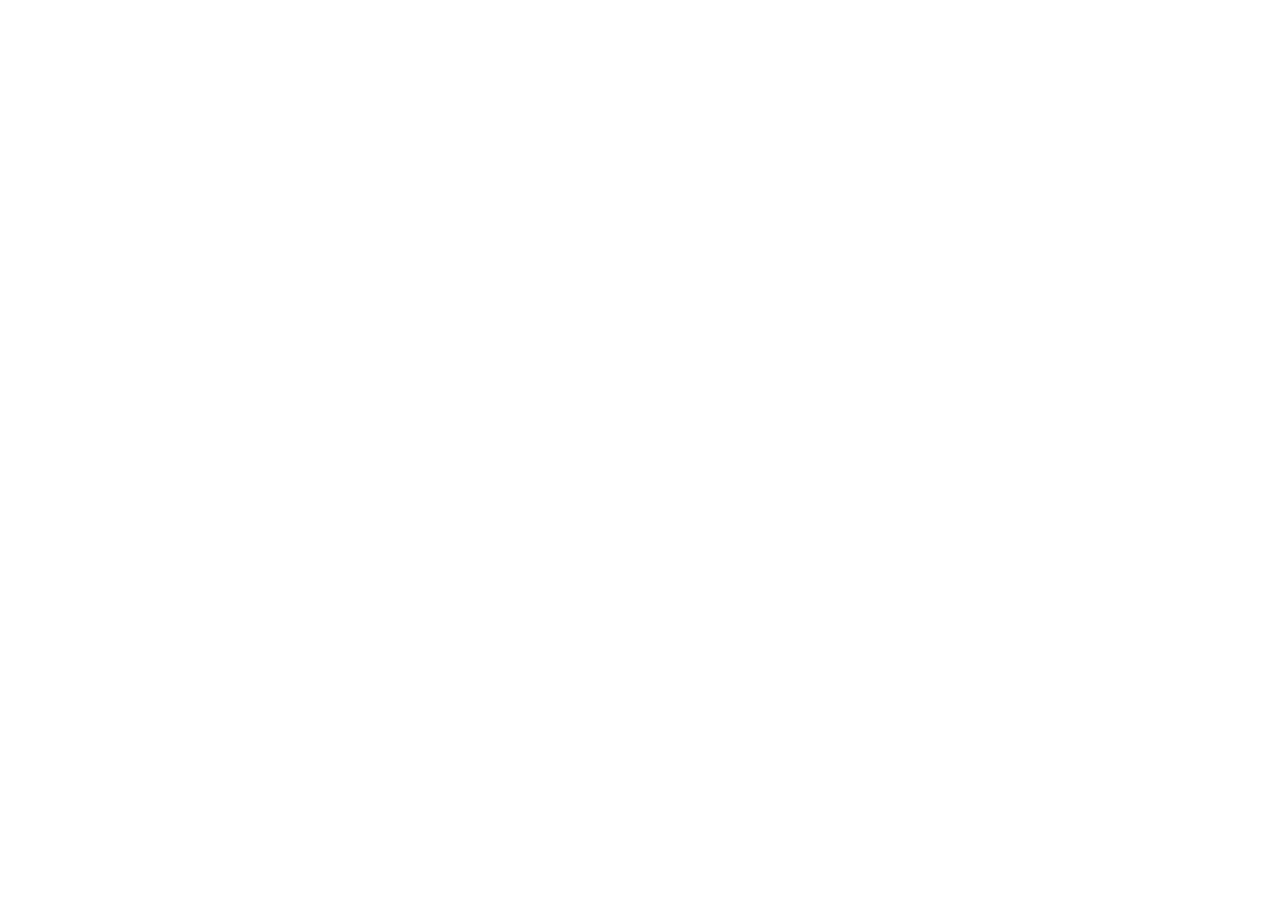
==== index.html @ 22f2b2df "Publish IFC 3D tools" ====
<!doctype html>
<html lang="lt">
  <head>
    <meta charset="UTF-8" />
    <meta name="viewport" content="width=device-width, initial-scale=1.0, viewport-fit=cover" />
    <link rel="icon" type="image/svg+xml" href="./favicon.svg" />
    <link rel="manifest" href="/dimetris-beta-demo/manifest.webmanifest" />
    <link rel="apple-touch-icon" href="/dimetris-beta-demo/icons/icon-192.png" />
    <meta name="theme-color" content="#0284c7" />
    <meta name="mobile-web-app-capable" content="yes" />
    <link rel="preconnect" href="https://fonts.googleapis.com" />
    <link rel="preconnect" href="https://fonts.gstatic.com" crossorigin />
    <link
      href="https://fonts.googleapis.com/css2?family=Inter:wght@400;500;600;700;800&family=JetBrains+Mono:wght@400;500;600;700&display=swap"
      rel="stylesheet"
    />
    <meta name="apple-mobile-web-app-capable" content="yes" />
    <meta name="apple-mobile-web-app-title" content="QTO" />
    <title>Statybos kiekių surinkimas QTO</title>
    <script type="module" crossorigin src="/dimetris-beta-demo/assets/index-DrEy5PVm.js"></script>
    <link rel="modulepreload" crossorigin href="/dimetris-beta-demo/assets/xlsx-BojT3SgY.js">
    <link rel="stylesheet" crossorigin href="/dimetris-beta-demo/assets/index-BeAqGhPL.css">
  </head>
  <body>
    <div id="root"></div>
  </body>
</html>
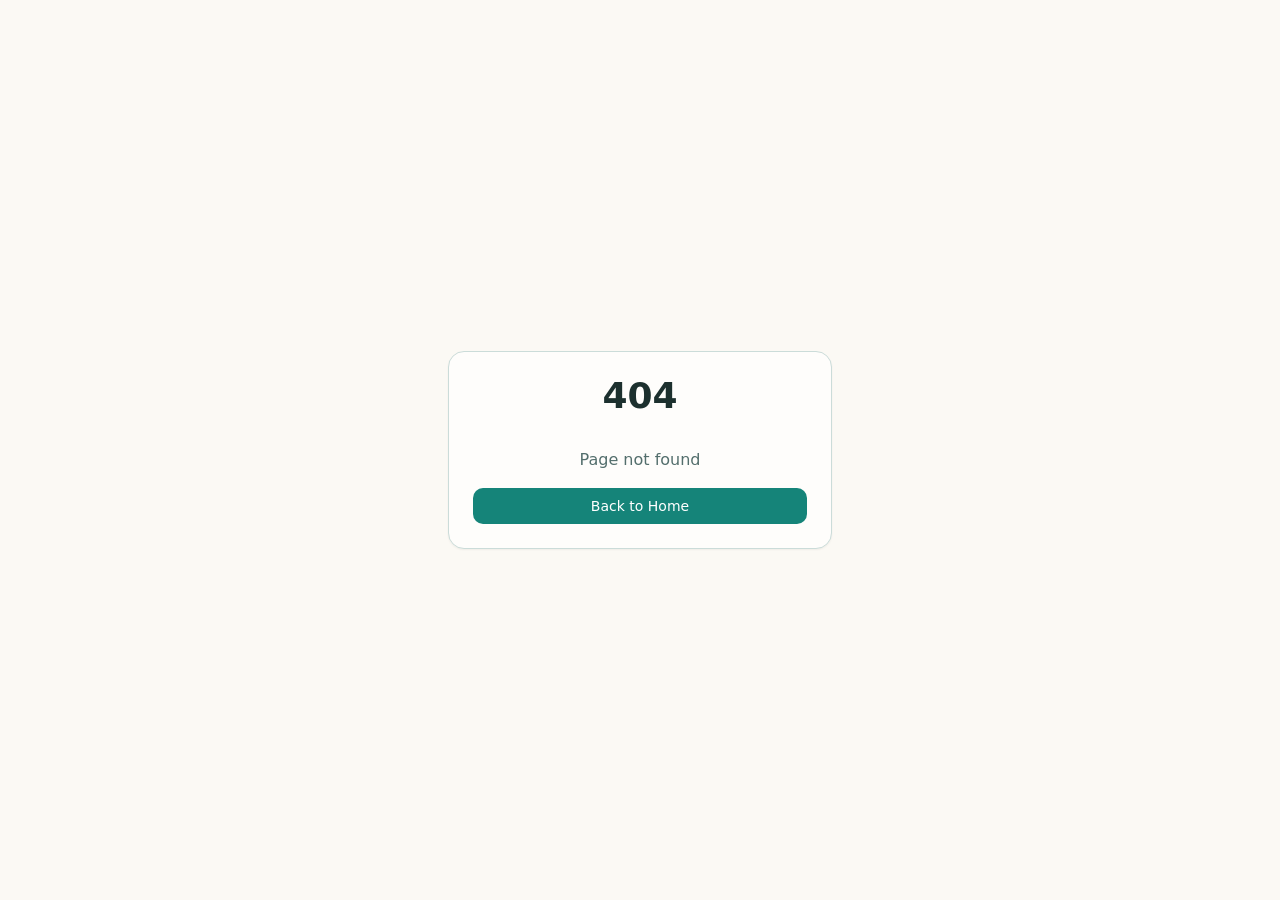
==== commit cf67d6c0: "Deploy IFC quantity classification fix" ====
--- a/index.html
+++ b/index.html
@@ -4,8 +4,8 @@
     <meta charset="UTF-8" />
     <meta name="viewport" content="width=device-width, initial-scale=1.0, viewport-fit=cover" />
     <link rel="icon" type="image/svg+xml" href="./favicon.svg" />
-    <link rel="manifest" href="/dimetris-beta-demo/manifest.webmanifest" />
-    <link rel="apple-touch-icon" href="/dimetris-beta-demo/icons/icon-192.png" />
+    <link rel="manifest" href="/manifest.webmanifest" />
+    <link rel="apple-touch-icon" href="/icons/icon-192.png" />
     <meta name="theme-color" content="#0284c7" />
     <meta name="mobile-web-app-capable" content="yes" />
     <link rel="preconnect" href="https://fonts.googleapis.com" />
@@ -17,9 +17,9 @@
     <meta name="apple-mobile-web-app-capable" content="yes" />
     <meta name="apple-mobile-web-app-title" content="QTO" />
     <title>Statybos kiekių surinkimas QTO</title>
-    <script type="module" crossorigin src="/dimetris-beta-demo/assets/index-DrEy5PVm.js"></script>
-    <link rel="modulepreload" crossorigin href="/dimetris-beta-demo/assets/xlsx-BojT3SgY.js">
-    <link rel="stylesheet" crossorigin href="/dimetris-beta-demo/assets/index-BeAqGhPL.css">
+    <script type="module" crossorigin src="/assets/index-BLYd2rMu.js"></script>
+    <link rel="modulepreload" crossorigin href="/assets/xlsx-BojT3SgY.js">
+    <link rel="stylesheet" crossorigin href="/assets/index-BzZnzPOh.css">
   </head>
   <body>
     <div id="root"></div>
--- a/assets/index-BzZnzPOh.css
+++ b/assets/index-BzZnzPOh.css
@@ -0,0 +1 @@
+*,:before,:after{--tw-border-spacing-x: 0;--tw-border-spacing-y: 0;--tw-translate-x: 0;--tw-translate-y: 0;--tw-rotate: 0;--tw-skew-x: 0;--tw-skew-y: 0;--tw-scale-x: 1;--tw-scale-y: 1;--tw-pan-x: ;--tw-pan-y: ;--tw-pinch-zoom: ;--tw-scroll-snap-strictness: proximity;--tw-gradient-from-position: ;--tw-gradient-via-position: ;--tw-gradient-to-position: ;--tw-ordinal: ;--tw-slashed-zero: ;--tw-numeric-figure: ;--tw-numeric-spacing: ;--tw-numeric-fraction: ;--tw-ring-inset: ;--tw-ring-offset-width: 0px;--tw-ring-offset-color: #fff;--tw-ring-color: rgb(59 130 246 / .5);--tw-ring-offset-shadow: 0 0 #0000;--tw-ring-shadow: 0 0 #0000;--tw-shadow: 0 0 #0000;--tw-shadow-colored: 0 0 #0000;--tw-blur: ;--tw-brightness: ;--tw-contrast: ;--tw-grayscale: ;--tw-hue-rotate: ;--tw-invert: ;--tw-saturate: ;--tw-sepia: ;--tw-drop-shadow: ;--tw-backdrop-blur: ;--tw-backdrop-brightness: ;--tw-backdrop-contrast: ;--tw-backdrop-grayscale: ;--tw-backdrop-hue-rotate: ;--tw-backdrop-invert: ;--tw-backdrop-opacity: ;--tw-backdrop-saturate: ;--tw-backdrop-sepia: ;--tw-contain-size: ;--tw-contain-layout: ;--tw-contain-paint: ;--tw-contain-style: }::backdrop{--tw-border-spacing-x: 0;--tw-border-spacing-y: 0;--tw-translate-x: 0;--tw-translate-y: 0;--tw-rotate: 0;--tw-skew-x: 0;--tw-skew-y: 0;--tw-scale-x: 1;--tw-scale-y: 1;--tw-pan-x: ;--tw-pan-y: ;--tw-pinch-zoom: ;--tw-scroll-snap-strictness: proximity;--tw-gradient-from-position: ;--tw-gradient-via-position: ;--tw-gradient-to-position: ;--tw-ordinal: ;--tw-slashed-zero: ;--tw-numeric-figure: ;--tw-numeric-spacing: ;--tw-numeric-fraction: ;--tw-ring-inset: ;--tw-ring-offset-width: 0px;--tw-ring-offset-color: #fff;--tw-ring-color: rgb(59 130 246 / .5);--tw-ring-offset-shadow: 0 0 #0000;--tw-ring-shadow: 0 0 #0000;--tw-shadow: 0 0 #0000;--tw-shadow-colored: 0 0 #0000;--tw-blur: ;--tw-brightness: ;--tw-contrast: ;--tw-grayscale: ;--tw-hue-rotate: ;--tw-invert: ;--tw-saturate: ;--tw-sepia: ;--tw-drop-shadow: ;--tw-backdrop-blur: ;--tw-backdrop-brightness: ;--tw-backdrop-contrast: ;--tw-backdrop-grayscale: ;--tw-backdrop-hue-rotate: ;--tw-backdrop-invert: ;--tw-backdrop-opacity: ;--tw-backdrop-saturate: ;--tw-backdrop-sepia: ;--tw-contain-size: ;--tw-contain-layout: ;--tw-contain-paint: ;--tw-contain-style: }*,:before,:after{box-sizing:border-box;border-width:0;border-style:solid;border-color:#e5e7eb}:before,:after{--tw-content: ""}html,:host{line-height:1.5;-webkit-text-size-adjust:100%;-moz-tab-size:4;-o-tab-size:4;tab-size:4;font-family:Inter,ui-sans-serif,system-ui,-apple-system,Segoe UI,sans-serif;font-feature-settings:normal;font-variation-settings:normal;-webkit-tap-highlight-color:transparent}body{margin:0;line-height:inherit}hr{height:0;color:inherit;border-top-width:1px}abbr:where([title]){-webkit-text-decoration:underline dotted;text-decoration:underline dotted}h1,h2,h3,h4,h5,h6{font-size:inherit;font-weight:inherit}a{color:inherit;text-decoration:inherit}b,strong{font-weight:bolder}code,kbd,samp,pre{font-family:JetBrains Mono,ui-monospace,SF Mono,Cascadia Mono,Menlo,Consolas,monospace;font-feature-settings:normal;font-variation-settings:normal;font-size:1em}small{font-size:80%}sub,sup{font-size:75%;line-height:0;position:relative;vertical-align:baseline}sub{bottom:-.25em}sup{top:-.5em}table{text-indent:0;border-color:inherit;border-collapse:collapse}button,input,optgroup,select,textarea{font-family:inherit;font-feature-settings:inherit;font-variation-settings:inherit;font-size:100%;font-weight:inherit;line-height:inherit;letter-spacing:inherit;color:inherit;margin:0;padding:0}button,select{text-transform:none}button,input:where([type=button]),input:where([type=reset]),input:where([type=submit]){-webkit-appearance:button;background-color:transparent;background-image:none}:-moz-focusring{outline:auto}:-moz-ui-invalid{box-shadow:none}progress{vertical-align:baseline}::-webkit-inner-spin-button,::-webkit-outer-spin-button{height:auto}[type=search]{-webkit-appearance:textfield;outline-offset:-2px}::-webkit-search-decoration{-webkit-appearance:none}::-webkit-file-upload-button{-webkit-appearance:button;font:inherit}summary{display:list-item}blockquote,dl,dd,h1,h2,h3,h4,h5,h6,hr,figure,p,pre{margin:0}fieldset{margin:0;padding:0}legend{padding:0}ol,ul,menu{list-style:none;margin:0;padding:0}dialog{padding:0}textarea{resize:vertical}input::-moz-placeholder,textarea::-moz-placeholder{opacity:1;color:#9ca3af}input::placeholder,textarea::placeholder{opacity:1;color:#9ca3af}button,[role=button]{cursor:pointer}:disabled{cursor:default}img,svg,video,canvas,audio,iframe,embed,object{display:block;vertical-align:middle}img,video{max-width:100%;height:auto}[hidden]:where(:not([hidden=until-found])){display:none}:root{--background: 48 45% 97%;--foreground: 174 26% 15%;--card: 48 44% 99%;--card-foreground: 174 26% 15%;--popover: 48 44% 99%;--popover-foreground: 174 26% 15%;--primary: 174 72% 30%;--primary-foreground: 0 0% 100%;--secondary: 169 30% 92%;--secondary-foreground: 174 45% 20%;--muted: 168 18% 93%;--muted-foreground: 174 14% 38%;--accent: 169 32% 90%;--accent-foreground: 174 68% 25%;--destructive: 0 84.2% 60.2%;--destructive-foreground: 0 0% 98%;--border: 169 20% 83%;--input: 169 20% 83%;--ring: 174 72% 30%;--radius: .75rem;--sidebar-background: 48 44% 99%;--sidebar-foreground: 174 24% 24%;--sidebar-primary: 174 72% 30%;--sidebar-primary-foreground: 0 0% 98%;--sidebar-accent: 169 30% 92%;--sidebar-accent-foreground: 174 45% 20%;--sidebar-border: 169 20% 83%;--sidebar-ring: 174 72% 30%}.\!dark{--background: 222 47% 5% !important;--foreground: 210 40% 96% !important;--card: 221 44% 8% !important;--card-foreground: 210 40% 96% !important;--popover: 221 44% 8% !important;--popover-foreground: 210 40% 96% !important;--primary: 199 89% 48% !important;--primary-foreground: 222 47% 5% !important;--secondary: 220 30% 14% !important;--secondary-foreground: 210 40% 96% !important;--muted: 220 30% 14% !important;--muted-foreground: 215 25% 65% !important;--accent: 220 30% 14% !important;--accent-foreground: 210 40% 96% !important;--destructive: 0 84% 60% !important;--destructive-foreground: 0 0% 98% !important;--border: 220 25% 18% !important;--input: 220 25% 18% !important;--ring: 199 89% 48% !important;--sidebar-background: 221 44% 8% !important;--sidebar-foreground: 210 40% 96% !important;--sidebar-primary: 199 89% 48% !important;--sidebar-primary-foreground: 222 47% 5% !important;--sidebar-accent: 220 30% 14% !important;--sidebar-accent-foreground: 210 40% 96% !important;--sidebar-border: 220 25% 18% !important;--sidebar-ring: 199 89% 48% !important}.dark{--background: 222 47% 5%;--foreground: 210 40% 96%;--card: 221 44% 8%;--card-foreground: 210 40% 96%;--popover: 221 44% 8%;--popover-foreground: 210 40% 96%;--primary: 199 89% 48%;--primary-foreground: 222 47% 5%;--secondary: 220 30% 14%;--secondary-foreground: 210 40% 96%;--muted: 220 30% 14%;--muted-foreground: 215 25% 65%;--accent: 220 30% 14%;--accent-foreground: 210 40% 96%;--destructive: 0 84% 60%;--destructive-foreground: 0 0% 98%;--border: 220 25% 18%;--input: 220 25% 18%;--ring: 199 89% 48%;--sidebar-background: 221 44% 8%;--sidebar-foreground: 210 40% 96%;--sidebar-primary: 199 89% 48%;--sidebar-primary-foreground: 222 47% 5%;--sidebar-accent: 220 30% 14%;--sidebar-accent-foreground: 210 40% 96%;--sidebar-border: 220 25% 18%;--sidebar-ring: 199 89% 48%}*{border-color:hsl(var(--border))}body{background-color:hsl(var(--background));color:hsl(var(--foreground))}.dimetris-beta-nav>buttonbody{background:var(--dimetris-teal);color:#fff;box-shadow:0 10px 22px -14px #004b41e6;box-shadow:0 10px 22px -14px oklch(.37 .12 180 / .9)}.dimetris-beta-nav>buttonbody span.rounded-full{background:#fbf8f1;color:var(--dimetris-teal-strong)}body{font-family:Inter,ui-sans-serif,system-ui,-apple-system,Segoe UI,sans-serif;font-feature-settings:"ss01","cv11"}.container{width:100%}@media(min-width:640px){.container{max-width:640px}}@media(min-width:768px){.container{max-width:768px}}@media(min-width:1024px){.container{max-width:1024px}}@media(min-width:1280px){.container{max-width:1280px}}@media(min-width:1536px){.container{max-width:1536px}}.sr-only{position:absolute;width:1px;height:1px;padding:0;margin:-1px;overflow:hidden;clip:rect(0,0,0,0);white-space:nowrap;border-width:0}.pointer-events-none{pointer-events:none}.\!visible{visibility:visible!important}.visible{visibility:visible}.invisible{visibility:hidden}.static{position:static}.fixed{position:fixed}.absolute{position:absolute}.relative{position:relative}.sticky{position:sticky}.-inset-3{inset:-.75rem}.inset-0{inset:0}.inset-x-0{left:0;right:0}.inset-y-0{top:0;bottom:0}.-bottom-12{bottom:-3rem}.-bottom-3{bottom:-.75rem}.-left-12{left:-3rem}.-left-5{left:-1.25rem}.-right-12{right:-3rem}.-top-12{top:-3rem}.-top-6{top:-1.5rem}.bottom-0{bottom:0}.bottom-2{bottom:.5rem}.bottom-3{bottom:.75rem}.bottom-4{bottom:1rem}.left-0{left:0}.left-1\/2{left:50%}.left-2{left:.5rem}.left-4{left:1rem}.left-\[50\%\]{left:50%}.right-0{right:0}.right-1{right:.25rem}.right-2{right:.5rem}.right-3{right:.75rem}.right-4{right:1rem}.top-0{top:0}.top-1\.5{top:.375rem}.top-1\/2{top:50%}.top-2{top:.5rem}.top-3\.5{top:.875rem}.top-4{top:1rem}.top-\[1px\]{top:1px}.top-\[50\%\]{top:50%}.top-\[60\%\]{top:60%}.top-full{top:100%}.isolate{isolation:isolate}.z-10{z-index:10}.z-20{z-index:20}.z-30{z-index:30}.z-40{z-index:40}.z-50{z-index:50}.z-\[1\]{z-index:1}.z-\[60\]{z-index:60}.order-first{order:-9999}.order-last{order:9999}.col-start-2{grid-column-start:2}.row-span-2{grid-row:span 2 / span 2}.row-start-1{grid-row-start:1}.\!m-0{margin:0!important}.-mx-1{margin-left:-.25rem;margin-right:-.25rem}.-my-2{margin-top:-.5rem;margin-bottom:-.5rem}.mx-0\.5{margin-left:.125rem;margin-right:.125rem}.mx-1{margin-left:.25rem;margin-right:.25rem}.mx-2{margin-left:.5rem;margin-right:.5rem}.mx-3\.5{margin-left:.875rem;margin-right:.875rem}.mx-4{margin-left:1rem;margin-right:1rem}.mx-auto{margin-left:auto;margin-right:auto}.my-0{margin-top:0;margin-bottom:0}.my-0\.5{margin-top:.125rem;margin-bottom:.125rem}.my-1{margin-top:.25rem;margin-bottom:.25rem}.-ml-2{margin-left:-.5rem}.-ml-4{margin-left:-1rem}.-mt-4{margin-top:-1rem}.mb-1{margin-bottom:.25rem}.mb-1\.5{margin-bottom:.375rem}.mb-2{margin-bottom:.5rem}.mb-3{margin-bottom:.75rem}.mb-4{margin-bottom:1rem}.mb-5{margin-bottom:1.25rem}.mb-6{margin-bottom:1.5rem}.ml-0\.5{margin-left:.125rem}.ml-1{margin-left:.25rem}.ml-1\.5{margin-left:.375rem}.ml-2{margin-left:.5rem}.ml-4{margin-left:1rem}.ml-auto{margin-left:auto}.mr-1{margin-right:.25rem}.mr-1\.5{margin-right:.375rem}.mr-2{margin-right:.5rem}.mt-0\.5{margin-top:.125rem}.mt-1{margin-top:.25rem}.mt-1\.5{margin-top:.375rem}.mt-10{margin-top:2.5rem}.mt-12{margin-top:3rem}.mt-2{margin-top:.5rem}.mt-2\.5{margin-top:.625rem}.mt-3{margin-top:.75rem}.mt-4{margin-top:1rem}.mt-5{margin-top:1.25rem}.mt-6{margin-top:1.5rem}.mt-7{margin-top:1.75rem}.mt-8{margin-top:2rem}.mt-auto{margin-top:auto}.line-clamp-1{overflow:hidden;display:-webkit-box;-webkit-box-orient:vertical;-webkit-line-clamp:1}.line-clamp-2{overflow:hidden;display:-webkit-box;-webkit-box-orient:vertical;-webkit-line-clamp:2}.block{display:block}.inline-block{display:inline-block}.flex{display:flex}.inline-flex{display:inline-flex}.table{display:table}.table-caption{display:table-caption}.table-cell{display:table-cell}.table-row{display:table-row}.\!grid{display:grid!important}.grid{display:grid}.contents{display:contents}.hidden{display:none}.aspect-square{aspect-ratio:1 / 1}.aspect-video{aspect-ratio:16 / 9}.size-10{width:2.5rem;height:2.5rem}.size-2{width:.5rem;height:.5rem}.size-2\.5{width:.625rem;height:.625rem}.size-3{width:.75rem;height:.75rem}.size-3\.5{width:.875rem;height:.875rem}.size-4{width:1rem;height:1rem}.size-6{width:1.5rem;height:1.5rem}.size-7{width:1.75rem;height:1.75rem}.size-8{width:2rem;height:2rem}.size-9{width:2.25rem;height:2.25rem}.size-auto{width:auto;height:auto}.size-full{width:100%;height:100%}.h-1\.5{height:.375rem}.h-10{height:2.5rem}.h-11{height:2.75rem}.h-12{height:3rem}.h-14{height:3.5rem}.h-16{height:4rem}.h-2{height:.5rem}.h-2\.5{height:.625rem}.h-3{height:.75rem}.h-3\.5{height:.875rem}.h-32{height:8rem}.h-4{height:1rem}.h-5{height:1.25rem}.h-6{height:1.5rem}.h-64{height:16rem}.h-7{height:1.75rem}.h-8{height:2rem}.h-9{height:2.25rem}.h-\[1\.15rem\]{height:1.15rem}.h-\[520px\]{height:520px}.h-\[calc\(100\%-1px\)\]{height:calc(100% - 1px)}.h-\[min\(62vh\,560px\)\]{height:min(62vh,560px)}.h-\[var\(--radix-navigation-menu-viewport-height\)\]{height:var(--radix-navigation-menu-viewport-height)}.h-\[var\(--radix-select-trigger-height\)\]{height:var(--radix-select-trigger-height)}.h-auto{height:auto}.h-full{height:100%}.h-px{height:1px}.h-svh{height:100svh}.max-h-56{max-height:14rem}.max-h-64{max-height:16rem}.max-h-72{max-height:18rem}.max-h-80{max-height:20rem}.max-h-\[300px\]{max-height:300px}.max-h-\[380px\]{max-height:380px}.max-h-\[520px\]{max-height:520px}.max-h-\[55vh\]{max-height:55vh}.max-h-\[640px\]{max-height:640px}.min-h-0{min-height:0px}.min-h-16{min-height:4rem}.min-h-4{min-height:1rem}.min-h-\[420px\]{min-height:420px}.min-h-screen{min-height:100vh}.min-h-svh{min-height:100svh}.w-0{width:0px}.w-1{width:.25rem}.w-1\/3{width:33.333333%}.w-10{width:2.5rem}.w-11{width:2.75rem}.w-14{width:3.5rem}.w-16{width:4rem}.w-2{width:.5rem}.w-2\.5{width:.625rem}.w-2\/3{width:66.666667%}.w-20{width:5rem}.w-24{width:6rem}.w-28{width:7rem}.w-3{width:.75rem}.w-3\.5{width:.875rem}.w-3\/4{width:75%}.w-32{width:8rem}.w-4{width:1rem}.w-44{width:11rem}.w-48{width:12rem}.w-5{width:1.25rem}.w-6{width:1.5rem}.w-64{width:16rem}.w-7{width:1.75rem}.w-72{width:18rem}.w-8{width:2rem}.w-80{width:20rem}.w-9{width:2.25rem}.w-\[100px\]{width:100px}.w-auto{width:auto}.w-fit{width:-moz-fit-content;width:fit-content}.w-full{width:100%}.w-max{width:-moz-max-content;width:max-content}.w-px{width:1px}.min-w-0{min-width:0px}.min-w-10{min-width:2.5rem}.min-w-5{min-width:1.25rem}.min-w-8{min-width:2rem}.min-w-9{min-width:2.25rem}.min-w-\[12rem\]{min-width:12rem}.min-w-\[180px\]{min-width:180px}.min-w-\[220px\]{min-width:220px}.min-w-\[8rem\]{min-width:8rem}.min-w-\[var\(--radix-select-trigger-width\)\]{min-width:var(--radix-select-trigger-width)}.max-w-2xl{max-width:42rem}.max-w-3xl{max-width:48rem}.max-w-4xl{max-width:56rem}.max-w-5xl{max-width:64rem}.max-w-7xl{max-width:80rem}.max-w-\[106px\]{max-width:106px}.max-w-\[130px\]{max-width:130px}.max-w-\[160px\]{max-width:160px}.max-w-\[180px\]{max-width:180px}.max-w-\[280px\]{max-width:280px}.max-w-\[320px\]{max-width:320px}.max-w-\[92vw\]{max-width:92vw}.max-w-\[calc\(100\%-2rem\)\]{max-width:calc(100% - 2rem)}.max-w-full{max-width:100%}.max-w-lg{max-width:32rem}.max-w-max{max-width:-moz-max-content;max-width:max-content}.max-w-md{max-width:28rem}.max-w-sm{max-width:24rem}.max-w-xl{max-width:36rem}.flex-1{flex:1 1 0%}.shrink-0{flex-shrink:0}.grow{flex-grow:1}.grow-0{flex-grow:0}.basis-full{flex-basis:100%}.caption-bottom{caption-side:bottom}.border-collapse{border-collapse:collapse}.-translate-x-1\/2{--tw-translate-x: -50%;transform:translate(var(--tw-translate-x),var(--tw-translate-y)) rotate(var(--tw-rotate)) skew(var(--tw-skew-x)) skewY(var(--tw-skew-y)) scaleX(var(--tw-scale-x)) scaleY(var(--tw-scale-y))}.-translate-x-px{--tw-translate-x: -1px;transform:translate(var(--tw-translate-x),var(--tw-translate-y)) rotate(var(--tw-rotate)) skew(var(--tw-skew-x)) skewY(var(--tw-skew-y)) scaleX(var(--tw-scale-x)) scaleY(var(--tw-scale-y))}.-translate-y-1\/2{--tw-translate-y: -50%;transform:translate(var(--tw-translate-x),var(--tw-translate-y)) rotate(var(--tw-rotate)) skew(var(--tw-skew-x)) skewY(var(--tw-skew-y)) scaleX(var(--tw-scale-x)) scaleY(var(--tw-scale-y))}.translate-x-\[-50\%\]{--tw-translate-x: -50%;transform:translate(var(--tw-translate-x),var(--tw-translate-y)) rotate(var(--tw-rotate)) skew(var(--tw-skew-x)) skewY(var(--tw-skew-y)) scaleX(var(--tw-scale-x)) scaleY(var(--tw-scale-y))}.translate-x-px{--tw-translate-x: 1px;transform:translate(var(--tw-translate-x),var(--tw-translate-y)) rotate(var(--tw-rotate)) skew(var(--tw-skew-x)) skewY(var(--tw-skew-y)) scaleX(var(--tw-scale-x)) scaleY(var(--tw-scale-y))}.translate-y-0\.5{--tw-translate-y: .125rem;transform:translate(var(--tw-translate-x),var(--tw-translate-y)) rotate(var(--tw-rotate)) skew(var(--tw-skew-x)) skewY(var(--tw-skew-y)) scaleX(var(--tw-scale-x)) scaleY(var(--tw-scale-y))}.translate-y-\[-50\%\]{--tw-translate-y: -50%;transform:translate(var(--tw-translate-x),var(--tw-translate-y)) rotate(var(--tw-rotate)) skew(var(--tw-skew-x)) skewY(var(--tw-skew-y)) scaleX(var(--tw-scale-x)) scaleY(var(--tw-scale-y))}.translate-y-\[calc\(-50\%_-_2px\)\]{--tw-translate-y: calc(-50% - 2px) ;transform:translate(var(--tw-translate-x),var(--tw-translate-y)) rotate(var(--tw-rotate)) skew(var(--tw-skew-x)) skewY(var(--tw-skew-y)) scaleX(var(--tw-scale-x)) scaleY(var(--tw-scale-y))}.rotate-45{--tw-rotate: 45deg;transform:translate(var(--tw-translate-x),var(--tw-translate-y)) rotate(var(--tw-rotate)) skew(var(--tw-skew-x)) skewY(var(--tw-skew-y)) scaleX(var(--tw-scale-x)) scaleY(var(--tw-scale-y))}.rotate-90{--tw-rotate: 90deg;transform:translate(var(--tw-translate-x),var(--tw-translate-y)) rotate(var(--tw-rotate)) skew(var(--tw-skew-x)) skewY(var(--tw-skew-y)) scaleX(var(--tw-scale-x)) scaleY(var(--tw-scale-y))}.transform{transform:translate(var(--tw-translate-x),var(--tw-translate-y)) rotate(var(--tw-rotate)) skew(var(--tw-skew-x)) skewY(var(--tw-skew-y)) scaleX(var(--tw-scale-x)) scaleY(var(--tw-scale-y))}@keyframes caret-blink{0%,70%,to{opacity:1}20%,50%{opacity:0}}.animate-caret-blink{animation:caret-blink 1.25s ease-out infinite}@keyframes pulse{50%{opacity:.5}}.animate-pulse{animation:pulse 2s cubic-bezier(.4,0,.6,1) infinite}@keyframes spin{to{transform:rotate(360deg)}}.animate-spin{animation:spin 1s linear infinite}.cursor-col-resize{cursor:col-resize}.cursor-crosshair{cursor:crosshair}.cursor-default{cursor:default}.cursor-ew-resize{cursor:ew-resize}.cursor-pointer{cursor:pointer}.cursor-text{cursor:text}.touch-none{touch-action:none}.select-none{-webkit-user-select:none;-moz-user-select:none;user-select:none}.resize-none{resize:none}.scroll-my-1{scroll-margin-top:.25rem;scroll-margin-bottom:.25rem}.scroll-py-1{scroll-padding-top:.25rem;scroll-padding-bottom:.25rem}.list-disc{list-style-type:disc}.list-none{list-style-type:none}.auto-rows-min{grid-auto-rows:min-content}.grid-cols-2{grid-template-columns:repeat(2,minmax(0,1fr))}.grid-cols-4{grid-template-columns:repeat(4,minmax(0,1fr))}.grid-cols-\[0_1fr\]{grid-template-columns:0 1fr}.grid-rows-\[auto_auto\]{grid-template-rows:auto auto}.flex-row{flex-direction:row}.flex-col{flex-direction:column}.flex-col-reverse{flex-direction:column-reverse}.flex-wrap{flex-wrap:wrap}.flex-nowrap{flex-wrap:nowrap}.place-content-center{place-content:center}.items-start{align-items:flex-start}.items-end{align-items:flex-end}.items-center{align-items:center}.items-stretch{align-items:stretch}.justify-start{justify-content:flex-start}.justify-end{justify-content:flex-end}.justify-center{justify-content:center}.justify-between{justify-content:space-between}.justify-items-start{justify-items:start}.gap-0{gap:0px}.gap-0\.5{gap:.125rem}.gap-1{gap:.25rem}.gap-1\.5{gap:.375rem}.gap-12{gap:3rem}.gap-2{gap:.5rem}.gap-2\.5{gap:.625rem}.gap-3{gap:.75rem}.gap-3\.5{gap:.875rem}.gap-4{gap:1rem}.gap-5{gap:1.25rem}.gap-6{gap:1.5rem}.gap-7{gap:1.75rem}.gap-8{gap:2rem}.gap-\[--spacing\(var\(--gap\)\)\]{gap:var(--spacing(var(--gap)))}.gap-x-3{-moz-column-gap:.75rem;column-gap:.75rem}.gap-x-4{-moz-column-gap:1rem;column-gap:1rem}.gap-x-5{-moz-column-gap:1.25rem;column-gap:1.25rem}.gap-y-0\.5{row-gap:.125rem}.gap-y-1{row-gap:.25rem}.gap-y-1\.5{row-gap:.375rem}.gap-y-2{row-gap:.5rem}.space-y-0\.5>:not([hidden])~:not([hidden]){--tw-space-y-reverse: 0;margin-top:calc(.125rem * calc(1 - var(--tw-space-y-reverse)));margin-bottom:calc(.125rem * var(--tw-space-y-reverse))}.space-y-1>:not([hidden])~:not([hidden]){--tw-space-y-reverse: 0;margin-top:calc(.25rem * calc(1 - var(--tw-space-y-reverse)));margin-bottom:calc(.25rem * var(--tw-space-y-reverse))}.space-y-1\.5>:not([hidden])~:not([hidden]){--tw-space-y-reverse: 0;margin-top:calc(.375rem * calc(1 - var(--tw-space-y-reverse)));margin-bottom:calc(.375rem * var(--tw-space-y-reverse))}.space-y-2>:not([hidden])~:not([hidden]){--tw-space-y-reverse: 0;margin-top:calc(.5rem * calc(1 - var(--tw-space-y-reverse)));margin-bottom:calc(.5rem * var(--tw-space-y-reverse))}.space-y-3>:not([hidden])~:not([hidden]){--tw-space-y-reverse: 0;margin-top:calc(.75rem * calc(1 - var(--tw-space-y-reverse)));margin-bottom:calc(.75rem * var(--tw-space-y-reverse))}.space-y-4>:not([hidden])~:not([hidden]){--tw-space-y-reverse: 0;margin-top:calc(1rem * calc(1 - var(--tw-space-y-reverse)));margin-bottom:calc(1rem * var(--tw-space-y-reverse))}.space-y-6>:not([hidden])~:not([hidden]){--tw-space-y-reverse: 0;margin-top:calc(1.5rem * calc(1 - var(--tw-space-y-reverse)));margin-bottom:calc(1.5rem * var(--tw-space-y-reverse))}.divide-y>:not([hidden])~:not([hidden]){--tw-divide-y-reverse: 0;border-top-width:calc(1px * calc(1 - var(--tw-divide-y-reverse)));border-bottom-width:calc(1px * var(--tw-divide-y-reverse))}.divide-border\/50>:not([hidden])~:not([hidden]){border-color:hsl(var(--border) / .5)}.self-start{align-self:flex-start}.self-center{align-self:center}.self-stretch{align-self:stretch}.justify-self-end{justify-self:end}.overflow-auto{overflow:auto}.overflow-hidden{overflow:hidden}.overflow-x-auto{overflow-x:auto}.overflow-y-auto{overflow-y:auto}.overflow-x-hidden{overflow-x:hidden}.truncate{overflow:hidden;text-overflow:ellipsis;white-space:nowrap}.whitespace-nowrap{white-space:nowrap}.text-balance{text-wrap:balance}.break-words{overflow-wrap:break-word}.rounded{border-radius:.25rem}.rounded-2xl{border-radius:1rem}.rounded-3xl{border-radius:1.5rem}.rounded-\[1\.35rem\]{border-radius:1.35rem}.rounded-\[2px\]{border-radius:2px}.rounded-\[4px\]{border-radius:4px}.rounded-\[calc\(var\(--radius\)-5px\)\]{border-radius:calc(var(--radius) - 5px)}.rounded-\[inherit\]{border-radius:inherit}.rounded-full{border-radius:9999px}.rounded-lg{border-radius:var(--radius)}.rounded-md{border-radius:calc(var(--radius) - 2px)}.rounded-none{border-radius:0}.rounded-sm{border-radius:calc(var(--radius) - 4px)}.rounded-xl{border-radius:calc(var(--radius) + 4px)}.rounded-xs{border-radius:calc(var(--radius) - 6px)}.rounded-l-lg{border-top-left-radius:var(--radius);border-bottom-left-radius:var(--radius)}.rounded-l-md{border-top-left-radius:calc(var(--radius) - 2px);border-bottom-left-radius:calc(var(--radius) - 2px)}.rounded-r-lg{border-top-right-radius:var(--radius);border-bottom-right-radius:var(--radius)}.rounded-r-md{border-top-right-radius:calc(var(--radius) - 2px);border-bottom-right-radius:calc(var(--radius) - 2px)}.rounded-tl{border-top-left-radius:.25rem}.rounded-tl-sm{border-top-left-radius:calc(var(--radius) - 4px)}.border{border-width:1px}.border-0{border-width:0px}.border-2{border-width:2px}.border-\[1\.5px\]{border-width:1.5px}.border-y{border-top-width:1px;border-bottom-width:1px}.border-b{border-bottom-width:1px}.border-b-2{border-bottom-width:2px}.border-l{border-left-width:1px}.border-l-0{border-left-width:0px}.border-r{border-right-width:1px}.border-r-0{border-right-width:0px}.border-t{border-top-width:1px}.border-dashed{border-style:dashed}.border-amber-300{--tw-border-opacity: 1;border-color:rgb(252 211 77 / var(--tw-border-opacity, 1))}.border-amber-400{--tw-border-opacity: 1;border-color:rgb(251 191 36 / var(--tw-border-opacity, 1))}.border-amber-400\/30{border-color:#fbbf244d}.border-amber-400\/60{border-color:#fbbf2499}.border-amber-400\/70{border-color:#fbbf24b3}.border-border{border-color:hsl(var(--border))}.border-border\/30{border-color:hsl(var(--border) / .3)}.border-border\/40{border-color:hsl(var(--border) / .4)}.border-border\/50{border-color:hsl(var(--border) / .5)}.border-border\/60{border-color:hsl(var(--border) / .6)}.border-border\/80{border-color:hsl(var(--border) / .8)}.border-destructive\/40{border-color:hsl(var(--destructive) / .4)}.border-emerald-200{--tw-border-opacity: 1;border-color:rgb(167 243 208 / var(--tw-border-opacity, 1))}.border-emerald-300{--tw-border-opacity: 1;border-color:rgb(110 231 183 / var(--tw-border-opacity, 1))}.border-emerald-400{--tw-border-opacity: 1;border-color:rgb(52 211 153 / var(--tw-border-opacity, 1))}.border-emerald-400\/40{border-color:#34d39966}.border-emerald-600\/20{border-color:#05966933}.border-foreground{border-color:hsl(var(--foreground))}.border-indigo-300{--tw-border-opacity: 1;border-color:rgb(165 180 252 / var(--tw-border-opacity, 1))}.border-input{border-color:hsl(var(--input))}.border-muted-foreground\/25{border-color:hsl(var(--muted-foreground) / .25)}.border-primary{border-color:hsl(var(--primary))}.border-primary\/20{border-color:hsl(var(--primary) / .2)}.border-primary\/25{border-color:hsl(var(--primary) / .25)}.border-primary\/30{border-color:hsl(var(--primary) / .3)}.border-primary\/40{border-color:hsl(var(--primary) / .4)}.border-primary\/50{border-color:hsl(var(--primary) / .5)}.border-primary\/60{border-color:hsl(var(--primary) / .6)}.border-rose-200{--tw-border-opacity: 1;border-color:rgb(254 205 211 / var(--tw-border-opacity, 1))}.border-rose-300{--tw-border-opacity: 1;border-color:rgb(253 164 175 / var(--tw-border-opacity, 1))}.border-sidebar-border{border-color:hsl(var(--sidebar-border))}.border-sky-200{--tw-border-opacity: 1;border-color:rgb(186 230 253 / var(--tw-border-opacity, 1))}.border-sky-300{--tw-border-opacity: 1;border-color:rgb(125 211 252 / var(--tw-border-opacity, 1))}.border-sky-400\/30{border-color:#38bdf84d}.border-sky-400\/40{border-color:#38bdf866}.border-transparent{border-color:transparent}.border-violet-200{--tw-border-opacity: 1;border-color:rgb(221 214 254 / var(--tw-border-opacity, 1))}.border-violet-300{--tw-border-opacity: 1;border-color:rgb(196 181 253 / var(--tw-border-opacity, 1))}.border-l-transparent{border-left-color:transparent}.border-t-transparent{border-top-color:transparent}.bg-\[oklch\(0\.985_0\.012_88\)\]{background-color:#fdfaf1}.bg-accent{background-color:hsl(var(--accent))}.bg-amber-100{--tw-bg-opacity: 1;background-color:rgb(254 243 199 / var(--tw-bg-opacity, 1))}.bg-amber-400{--tw-bg-opacity: 1;background-color:rgb(251 191 36 / var(--tw-bg-opacity, 1))}.bg-amber-400\/10{background-color:#fbbf241a}.bg-amber-400\/5{background-color:#fbbf240d}.bg-amber-50{--tw-bg-opacity: 1;background-color:rgb(255 251 235 / var(--tw-bg-opacity, 1))}.bg-amber-500{--tw-bg-opacity: 1;background-color:rgb(245 158 11 / var(--tw-bg-opacity, 1))}.bg-amber-500\/90{background-color:#f59e0be6}.bg-amber-600{--tw-bg-opacity: 1;background-color:rgb(217 119 6 / var(--tw-bg-opacity, 1))}.bg-background{background-color:hsl(var(--background))}.bg-background\/60{background-color:hsl(var(--background) / .6)}.bg-background\/90{background-color:hsl(var(--background) / .9)}.bg-background\/95{background-color:hsl(var(--background) / .95)}.bg-black{--tw-bg-opacity: 1;background-color:rgb(0 0 0 / var(--tw-bg-opacity, 1))}.bg-black\/40{background-color:#0006}.bg-black\/50{background-color:#00000080}.bg-blue-100{--tw-bg-opacity: 1;background-color:rgb(219 234 254 / var(--tw-bg-opacity, 1))}.bg-border{background-color:hsl(var(--border))}.bg-card{background-color:hsl(var(--card))}.bg-card\/20{background-color:hsl(var(--card) / .2)}.bg-card\/40{background-color:hsl(var(--card) / .4)}.bg-card\/60{background-color:hsl(var(--card) / .6)}.bg-card\/70{background-color:hsl(var(--card) / .7)}.bg-card\/80{background-color:hsl(var(--card) / .8)}.bg-card\/90{background-color:hsl(var(--card) / .9)}.bg-card\/95{background-color:hsl(var(--card) / .95)}.bg-destructive{--tw-bg-opacity: 1;background-color:hsl(var(--destructive) / var(--tw-bg-opacity, 1))}.bg-destructive\/10{background-color:hsl(var(--destructive) / .1)}.bg-destructive\/5{background-color:hsl(var(--destructive) / .05)}.bg-emerald-100{--tw-bg-opacity: 1;background-color:rgb(209 250 229 / var(--tw-bg-opacity, 1))}.bg-emerald-400\/10{background-color:#34d3991a}.bg-emerald-50{--tw-bg-opacity: 1;background-color:rgb(236 253 245 / var(--tw-bg-opacity, 1))}.bg-emerald-50\/50{background-color:#ecfdf580}.bg-emerald-50\/60{background-color:#ecfdf599}.bg-emerald-500{--tw-bg-opacity: 1;background-color:rgb(16 185 129 / var(--tw-bg-opacity, 1))}.bg-emerald-600{--tw-bg-opacity: 1;background-color:rgb(5 150 105 / var(--tw-bg-opacity, 1))}.bg-emerald-600\/90{background-color:#059669e6}.bg-foreground{background-color:hsl(var(--foreground))}.bg-indigo-50{--tw-bg-opacity: 1;background-color:rgb(238 242 255 / var(--tw-bg-opacity, 1))}.bg-input{background-color:hsl(var(--input))}.bg-muted{background-color:hsl(var(--muted))}.bg-muted\/35{background-color:hsl(var(--muted) / .35)}.bg-muted\/40{background-color:hsl(var(--muted) / .4)}.bg-muted\/50{background-color:hsl(var(--muted) / .5)}.bg-muted\/60{background-color:hsl(var(--muted) / .6)}.bg-popover{background-color:hsl(var(--popover))}.bg-primary{background-color:hsl(var(--primary))}.bg-primary\/10{background-color:hsl(var(--primary) / .1)}.bg-primary\/20{background-color:hsl(var(--primary) / .2)}.bg-primary\/5{background-color:hsl(var(--primary) / .05)}.bg-rose-100{--tw-bg-opacity: 1;background-color:rgb(255 228 230 / var(--tw-bg-opacity, 1))}.bg-rose-50{--tw-bg-opacity: 1;background-color:rgb(255 241 242 / var(--tw-bg-opacity, 1))}.bg-rose-600{--tw-bg-opacity: 1;background-color:rgb(225 29 72 / var(--tw-bg-opacity, 1))}.bg-secondary{background-color:hsl(var(--secondary))}.bg-secondary\/40{background-color:hsl(var(--secondary) / .4)}.bg-secondary\/45{background-color:hsl(var(--secondary) / .45)}.bg-secondary\/80{background-color:hsl(var(--secondary) / .8)}.bg-sidebar{background-color:hsl(var(--sidebar-background))}.bg-sidebar-border{background-color:hsl(var(--sidebar-border))}.bg-sky-100{--tw-bg-opacity: 1;background-color:rgb(224 242 254 / var(--tw-bg-opacity, 1))}.bg-sky-300{--tw-bg-opacity: 1;background-color:rgb(125 211 252 / var(--tw-bg-opacity, 1))}.bg-sky-400\/10{background-color:#38bdf81a}.bg-sky-400\/15{background-color:#38bdf826}.bg-sky-400\/25{background-color:#38bdf840}.bg-sky-400\/5{background-color:#38bdf80d}.bg-sky-50{--tw-bg-opacity: 1;background-color:rgb(240 249 255 / var(--tw-bg-opacity, 1))}.bg-sky-50\/70{background-color:#f0f9ffb3}.bg-sky-600{--tw-bg-opacity: 1;background-color:rgb(2 132 199 / var(--tw-bg-opacity, 1))}.bg-sky-600\/15{background-color:#0284c726}.bg-slate-100{--tw-bg-opacity: 1;background-color:rgb(241 245 249 / var(--tw-bg-opacity, 1))}.bg-slate-400\/15{background-color:#94a3b826}.bg-slate-900{--tw-bg-opacity: 1;background-color:rgb(15 23 42 / var(--tw-bg-opacity, 1))}.bg-slate-900\/90{background-color:#0f172ae6}.bg-transparent{background-color:transparent}.bg-violet-50{--tw-bg-opacity: 1;background-color:rgb(245 243 255 / var(--tw-bg-opacity, 1))}.bg-white{--tw-bg-opacity: 1;background-color:rgb(255 255 255 / var(--tw-bg-opacity, 1))}.bg-white\/60{background-color:#fff9}.bg-gradient-to-b{background-image:linear-gradient(to bottom,var(--tw-gradient-stops))}.from-sky-500\/10{--tw-gradient-from: rgb(14 165 233 / .1) var(--tw-gradient-from-position);--tw-gradient-to: rgb(14 165 233 / 0) var(--tw-gradient-to-position);--tw-gradient-stops: var(--tw-gradient-from), var(--tw-gradient-to)}.via-transparent{--tw-gradient-to: rgb(0 0 0 / 0) var(--tw-gradient-to-position);--tw-gradient-stops: var(--tw-gradient-from), transparent var(--tw-gradient-via-position), var(--tw-gradient-to)}.to-transparent{--tw-gradient-to: transparent var(--tw-gradient-to-position)}.fill-current{fill:currentColor}.fill-foreground{fill:hsl(var(--foreground))}.fill-primary{fill:hsl(var(--primary))}.p-0{padding:0}.p-0\.5{padding:.125rem}.p-1{padding:.25rem}.p-1\.5{padding:.375rem}.p-2{padding:.5rem}.p-2\.5{padding:.625rem}.p-3{padding:.75rem}.p-3\.5{padding:.875rem}.p-4{padding:1rem}.p-5{padding:1.25rem}.p-6{padding:1.5rem}.p-8{padding:2rem}.p-\[3px\]{padding:3px}.p-px{padding:1px}.px-0\.5{padding-left:.125rem;padding-right:.125rem}.px-1{padding-left:.25rem;padding-right:.25rem}.px-1\.5{padding-left:.375rem;padding-right:.375rem}.px-2{padding-left:.5rem;padding-right:.5rem}.px-2\.5{padding-left:.625rem;padding-right:.625rem}.px-3{padding-left:.75rem;padding-right:.75rem}.px-3\.5{padding-left:.875rem;padding-right:.875rem}.px-4{padding-left:1rem;padding-right:1rem}.px-5{padding-left:1.25rem;padding-right:1.25rem}.px-6{padding-left:1.5rem;padding-right:1.5rem}.px-8{padding-left:2rem;padding-right:2rem}.py-0\.5{padding-top:.125rem;padding-bottom:.125rem}.py-1{padding-top:.25rem;padding-bottom:.25rem}.py-1\.5{padding-top:.375rem;padding-bottom:.375rem}.py-10{padding-top:2.5rem;padding-bottom:2.5rem}.py-12{padding-top:3rem;padding-bottom:3rem}.py-2{padding-top:.5rem;padding-bottom:.5rem}.py-2\.5{padding-top:.625rem;padding-bottom:.625rem}.py-24{padding-top:6rem;padding-bottom:6rem}.py-3{padding-top:.75rem;padding-bottom:.75rem}.py-3\.5{padding-top:.875rem;padding-bottom:.875rem}.py-4{padding-top:1rem;padding-bottom:1rem}.py-5{padding-top:1.25rem;padding-bottom:1.25rem}.py-6{padding-top:1.5rem;padding-bottom:1.5rem}.py-8{padding-top:2rem;padding-bottom:2rem}.pb-1{padding-bottom:.25rem}.pb-10{padding-bottom:2.5rem}.pb-3{padding-bottom:.75rem}.pb-4{padding-bottom:1rem}.pb-6{padding-bottom:1.5rem}.pb-8{padding-bottom:2rem}.pl-2{padding-left:.5rem}.pl-3{padding-left:.75rem}.pl-4{padding-left:1rem}.pl-5{padding-left:1.25rem}.pl-8{padding-left:2rem}.pr-1{padding-right:.25rem}.pr-2{padding-right:.5rem}.pr-2\.5{padding-right:.625rem}.pr-3{padding-right:.75rem}.pr-8{padding-right:2rem}.pt-0{padding-top:0}.pt-1{padding-top:.25rem}.pt-16{padding-top:4rem}.pt-3{padding-top:.75rem}.pt-4{padding-top:1rem}.text-left{text-align:left}.text-center{text-align:center}.text-right{text-align:right}.align-middle{vertical-align:middle}.font-mono{font-family:JetBrains Mono,ui-monospace,SF Mono,Cascadia Mono,Menlo,Consolas,monospace}.font-sans{font-family:Inter,ui-sans-serif,system-ui,-apple-system,Segoe UI,sans-serif}.text-2xl{font-size:1.5rem;line-height:2rem}.text-3xl{font-size:1.875rem;line-height:2.25rem}.text-4xl{font-size:2.25rem;line-height:2.5rem}.text-\[0\.8rem\]{font-size:.8rem}.text-\[10px\]{font-size:10px}.text-\[11px\]{font-size:11px}.text-\[15px\]{font-size:15px}.text-\[9px\]{font-size:9px}.text-base{font-size:1rem;line-height:1.5rem}.text-lg{font-size:1.125rem;line-height:1.75rem}.text-sm{font-size:.875rem;line-height:1.25rem}.text-sm\/relaxed{font-size:.875rem;line-height:1.625}.text-xl{font-size:1.25rem;line-height:1.75rem}.text-xs{font-size:.75rem;line-height:1rem}.font-black{font-weight:900}.font-bold{font-weight:700}.font-extrabold{font-weight:800}.font-medium{font-weight:500}.font-normal{font-weight:400}.font-semibold{font-weight:600}.uppercase{text-transform:uppercase}.tabular-nums{--tw-numeric-spacing: tabular-nums;font-variant-numeric:var(--tw-ordinal) var(--tw-slashed-zero) var(--tw-numeric-figure) var(--tw-numeric-spacing) var(--tw-numeric-fraction)}.leading-\[0\.98\]{line-height:.98}.leading-none{line-height:1}.leading-normal{line-height:1.5}.leading-relaxed{line-height:1.625}.leading-snug{line-height:1.375}.leading-tight{line-height:1.25}.tracking-\[-0\.045em\]{letter-spacing:-.045em}.tracking-\[0\.08em\]{letter-spacing:.08em}.tracking-\[0\.12em\]{letter-spacing:.12em}.tracking-\[0\.18em\]{letter-spacing:.18em}.tracking-\[0\.22em\]{letter-spacing:.22em}.tracking-\[0\.25em\]{letter-spacing:.25em}.tracking-tight{letter-spacing:-.025em}.tracking-wider{letter-spacing:.05em}.tracking-widest{letter-spacing:.1em}.text-accent-foreground{color:hsl(var(--accent-foreground))}.text-amber-300{--tw-text-opacity: 1;color:rgb(252 211 77 / var(--tw-text-opacity, 1))}.text-amber-400{--tw-text-opacity: 1;color:rgb(251 191 36 / var(--tw-text-opacity, 1))}.text-amber-500{--tw-text-opacity: 1;color:rgb(245 158 11 / var(--tw-text-opacity, 1))}.text-amber-500\/70{color:#f59e0bb3}.text-amber-600{--tw-text-opacity: 1;color:rgb(217 119 6 / var(--tw-text-opacity, 1))}.text-amber-700{--tw-text-opacity: 1;color:rgb(180 83 9 / var(--tw-text-opacity, 1))}.text-amber-800{--tw-text-opacity: 1;color:rgb(146 64 14 / var(--tw-text-opacity, 1))}.text-amber-800\/70{color:#92400eb3}.text-amber-900{--tw-text-opacity: 1;color:rgb(120 53 15 / var(--tw-text-opacity, 1))}.text-amber-950{--tw-text-opacity: 1;color:rgb(69 26 3 / var(--tw-text-opacity, 1))}.text-background{color:hsl(var(--background))}.text-blue-800{--tw-text-opacity: 1;color:rgb(30 64 175 / var(--tw-text-opacity, 1))}.text-border{color:hsl(var(--border))}.text-card-foreground{color:hsl(var(--card-foreground))}.text-current{color:currentColor}.text-destructive{--tw-text-opacity: 1;color:hsl(var(--destructive) / var(--tw-text-opacity, 1))}.text-destructive-foreground{--tw-text-opacity: 1;color:hsl(var(--destructive-foreground) / var(--tw-text-opacity, 1))}.text-emerald-300{--tw-text-opacity: 1;color:rgb(110 231 183 / var(--tw-text-opacity, 1))}.text-emerald-400{--tw-text-opacity: 1;color:rgb(52 211 153 / var(--tw-text-opacity, 1))}.text-emerald-500{--tw-text-opacity: 1;color:rgb(16 185 129 / var(--tw-text-opacity, 1))}.text-emerald-600{--tw-text-opacity: 1;color:rgb(5 150 105 / var(--tw-text-opacity, 1))}.text-emerald-700{--tw-text-opacity: 1;color:rgb(4 120 87 / var(--tw-text-opacity, 1))}.text-emerald-800{--tw-text-opacity: 1;color:rgb(6 95 70 / var(--tw-text-opacity, 1))}.text-emerald-800\/70{color:#065f46b3}.text-emerald-800\/80{color:#065f46cc}.text-emerald-900{--tw-text-opacity: 1;color:rgb(6 78 59 / var(--tw-text-opacity, 1))}.text-foreground{color:hsl(var(--foreground))}.text-indigo-800\/70{color:#3730a3b3}.text-indigo-900{--tw-text-opacity: 1;color:rgb(49 46 129 / var(--tw-text-opacity, 1))}.text-muted-foreground{color:hsl(var(--muted-foreground))}.text-muted-foreground\/40{color:hsl(var(--muted-foreground) / .4)}.text-popover-foreground{color:hsl(var(--popover-foreground))}.text-primary{color:hsl(var(--primary))}.text-primary-foreground{color:hsl(var(--primary-foreground))}.text-red-600{--tw-text-opacity: 1;color:rgb(220 38 38 / var(--tw-text-opacity, 1))}.text-rose-800{--tw-text-opacity: 1;color:rgb(159 18 57 / var(--tw-text-opacity, 1))}.text-rose-900{--tw-text-opacity: 1;color:rgb(136 19 55 / var(--tw-text-opacity, 1))}.text-secondary-foreground{color:hsl(var(--secondary-foreground))}.text-sidebar-foreground{color:hsl(var(--sidebar-foreground))}.text-sidebar-foreground\/70{color:hsl(var(--sidebar-foreground) / .7)}.text-sky-300{--tw-text-opacity: 1;color:rgb(125 211 252 / var(--tw-text-opacity, 1))}.text-sky-400{--tw-text-opacity: 1;color:rgb(56 189 248 / var(--tw-text-opacity, 1))}.text-sky-400\/15{color:#38bdf826}.text-sky-600{--tw-text-opacity: 1;color:rgb(2 132 199 / var(--tw-text-opacity, 1))}.text-sky-800{--tw-text-opacity: 1;color:rgb(7 89 133 / var(--tw-text-opacity, 1))}.text-sky-800\/70{color:#075985b3}.text-sky-900{--tw-text-opacity: 1;color:rgb(12 74 110 / var(--tw-text-opacity, 1))}.text-slate-300{--tw-text-opacity: 1;color:rgb(203 213 225 / var(--tw-text-opacity, 1))}.text-slate-400{--tw-text-opacity: 1;color:rgb(148 163 184 / var(--tw-text-opacity, 1))}.text-slate-600{--tw-text-opacity: 1;color:rgb(71 85 105 / var(--tw-text-opacity, 1))}.text-slate-700{--tw-text-opacity: 1;color:rgb(51 65 85 / var(--tw-text-opacity, 1))}.text-slate-900{--tw-text-opacity: 1;color:rgb(15 23 42 / var(--tw-text-opacity, 1))}.text-violet-900{--tw-text-opacity: 1;color:rgb(76 29 149 / var(--tw-text-opacity, 1))}.text-white{--tw-text-opacity: 1;color:rgb(255 255 255 / var(--tw-text-opacity, 1))}.underline{text-decoration-line:underline}.line-through{text-decoration-line:line-through}.underline-offset-2{text-underline-offset:2px}.underline-offset-4{text-underline-offset:4px}.accent-current{accent-color:currentColor}.accent-emerald-600{accent-color:#059669}.accent-primary{accent-color:hsl(var(--primary))}.opacity-0{opacity:0}.opacity-35{opacity:.35}.opacity-40{opacity:.4}.opacity-50{opacity:.5}.opacity-70{opacity:.7}.opacity-80{opacity:.8}.shadow{--tw-shadow: 0 1px 3px 0 rgb(0 0 0 / .1), 0 1px 2px -1px rgb(0 0 0 / .1);--tw-shadow-colored: 0 1px 3px 0 var(--tw-shadow-color), 0 1px 2px -1px var(--tw-shadow-color);box-shadow:var(--tw-ring-offset-shadow, 0 0 #0000),var(--tw-ring-shadow, 0 0 #0000),var(--tw-shadow)}.shadow-2xl{--tw-shadow: 0 25px 50px -12px rgb(0 0 0 / .25);--tw-shadow-colored: 0 25px 50px -12px var(--tw-shadow-color);box-shadow:var(--tw-ring-offset-shadow, 0 0 #0000),var(--tw-ring-shadow, 0 0 #0000),var(--tw-shadow)}.shadow-\[0_0_0_1px_hsl\(var\(--sidebar-border\)\)\]{--tw-shadow: 0 0 0 1px hsl(var(--sidebar-border));--tw-shadow-colored: 0 0 0 1px var(--tw-shadow-color);box-shadow:var(--tw-ring-offset-shadow, 0 0 #0000),var(--tw-ring-shadow, 0 0 #0000),var(--tw-shadow)}.shadow-\[0_0_28px_-6px\]{--tw-shadow: 0 0 28px -6px;--tw-shadow-colored: 0 0 28px -6px var(--tw-shadow-color);box-shadow:var(--tw-ring-offset-shadow, 0 0 #0000),var(--tw-ring-shadow, 0 0 #0000),var(--tw-shadow)}.shadow-\[0_12px_24px_-16px\]{--tw-shadow: 0 12px 24px -16px;--tw-shadow-colored: 0 12px 24px -16px var(--tw-shadow-color);box-shadow:var(--tw-ring-offset-shadow, 0 0 #0000),var(--tw-ring-shadow, 0 0 #0000),var(--tw-shadow)}.shadow-\[0_16px_30px_-18px\]{--tw-shadow: 0 16px 30px -18px;--tw-shadow-colored: 0 16px 30px -18px var(--tw-shadow-color);box-shadow:var(--tw-ring-offset-shadow, 0 0 #0000),var(--tw-ring-shadow, 0 0 #0000),var(--tw-shadow)}.shadow-\[0_18px_32px_-20px\]{--tw-shadow: 0 18px 32px -20px;--tw-shadow-colored: 0 18px 32px -20px var(--tw-shadow-color);box-shadow:var(--tw-ring-offset-shadow, 0 0 #0000),var(--tw-ring-shadow, 0 0 #0000),var(--tw-shadow)}.shadow-lg{--tw-shadow: 0 10px 15px -3px rgb(0 0 0 / .1), 0 4px 6px -4px rgb(0 0 0 / .1);--tw-shadow-colored: 0 10px 15px -3px var(--tw-shadow-color), 0 4px 6px -4px var(--tw-shadow-color);box-shadow:var(--tw-ring-offset-shadow, 0 0 #0000),var(--tw-ring-shadow, 0 0 #0000),var(--tw-shadow)}.shadow-md{--tw-shadow: 0 4px 6px -1px rgb(0 0 0 / .1), 0 2px 4px -2px rgb(0 0 0 / .1);--tw-shadow-colored: 0 4px 6px -1px var(--tw-shadow-color), 0 2px 4px -2px var(--tw-shadow-color);box-shadow:var(--tw-ring-offset-shadow, 0 0 #0000),var(--tw-ring-shadow, 0 0 #0000),var(--tw-shadow)}.shadow-none{--tw-shadow: 0 0 #0000;--tw-shadow-colored: 0 0 #0000;box-shadow:var(--tw-ring-offset-shadow, 0 0 #0000),var(--tw-ring-shadow, 0 0 #0000),var(--tw-shadow)}.shadow-sm{--tw-shadow: 0 1px 2px 0 rgb(0 0 0 / .05);--tw-shadow-colored: 0 1px 2px 0 var(--tw-shadow-color);box-shadow:var(--tw-ring-offset-shadow, 0 0 #0000),var(--tw-ring-shadow, 0 0 #0000),var(--tw-shadow)}.shadow-xl{--tw-shadow: 0 20px 25px -5px rgb(0 0 0 / .1), 0 8px 10px -6px rgb(0 0 0 / .1);--tw-shadow-colored: 0 20px 25px -5px var(--tw-shadow-color), 0 8px 10px -6px var(--tw-shadow-color);box-shadow:var(--tw-ring-offset-shadow, 0 0 #0000),var(--tw-ring-shadow, 0 0 #0000),var(--tw-shadow)}.shadow-xs{--tw-shadow: 0 1px 2px 0 rgb(0 0 0 / .05);--tw-shadow-colored: 0 1px 2px 0 var(--tw-shadow-color);box-shadow:var(--tw-ring-offset-shadow, 0 0 #0000),var(--tw-ring-shadow, 0 0 #0000),var(--tw-shadow)}.shadow-emerald-500\/50{--tw-shadow-color: rgb(16 185 129 / .5);--tw-shadow: var(--tw-shadow-colored)}.shadow-primary\/30{--tw-shadow-color: hsl(var(--primary) / .3);--tw-shadow: var(--tw-shadow-colored)}.shadow-teal-900{--tw-shadow-color: #134e4a;--tw-shadow: var(--tw-shadow-colored)}.outline-none{outline:2px solid transparent;outline-offset:2px}.outline{outline-style:solid}.ring{--tw-ring-offset-shadow: var(--tw-ring-inset) 0 0 0 var(--tw-ring-offset-width) var(--tw-ring-offset-color);--tw-ring-shadow: var(--tw-ring-inset) 0 0 0 calc(3px + var(--tw-ring-offset-width)) var(--tw-ring-color);box-shadow:var(--tw-ring-offset-shadow),var(--tw-ring-shadow),var(--tw-shadow, 0 0 #0000)}.ring-0{--tw-ring-offset-shadow: var(--tw-ring-inset) 0 0 0 var(--tw-ring-offset-width) var(--tw-ring-offset-color);--tw-ring-shadow: var(--tw-ring-inset) 0 0 0 calc(0px + var(--tw-ring-offset-width)) var(--tw-ring-color);box-shadow:var(--tw-ring-offset-shadow),var(--tw-ring-shadow),var(--tw-shadow, 0 0 #0000)}.ring-ring\/50{--tw-ring-color: hsl(var(--ring) / .5)}.ring-sidebar-ring{--tw-ring-color: hsl(var(--sidebar-ring))}.ring-offset-background{--tw-ring-offset-color: hsl(var(--background))}.blur-xl{--tw-blur: blur(24px);filter:var(--tw-blur) var(--tw-brightness) var(--tw-contrast) var(--tw-grayscale) var(--tw-hue-rotate) var(--tw-invert) var(--tw-saturate) var(--tw-sepia) var(--tw-drop-shadow)}.grayscale{--tw-grayscale: grayscale(100%);filter:var(--tw-blur) var(--tw-brightness) var(--tw-contrast) var(--tw-grayscale) var(--tw-hue-rotate) var(--tw-invert) var(--tw-saturate) var(--tw-sepia) var(--tw-drop-shadow)}.filter{filter:var(--tw-blur) var(--tw-brightness) var(--tw-contrast) var(--tw-grayscale) var(--tw-hue-rotate) var(--tw-invert) var(--tw-saturate) var(--tw-sepia) var(--tw-drop-shadow)}.backdrop-blur{--tw-backdrop-blur: blur(8px);-webkit-backdrop-filter:var(--tw-backdrop-blur) var(--tw-backdrop-brightness) var(--tw-backdrop-contrast) var(--tw-backdrop-grayscale) var(--tw-backdrop-hue-rotate) var(--tw-backdrop-invert) var(--tw-backdrop-opacity) var(--tw-backdrop-saturate) var(--tw-backdrop-sepia);backdrop-filter:var(--tw-backdrop-blur) var(--tw-backdrop-brightness) var(--tw-backdrop-contrast) var(--tw-backdrop-grayscale) var(--tw-backdrop-hue-rotate) var(--tw-backdrop-invert) var(--tw-backdrop-opacity) var(--tw-backdrop-saturate) var(--tw-backdrop-sepia)}.backdrop-blur-xl{--tw-backdrop-blur: blur(24px);-webkit-backdrop-filter:var(--tw-backdrop-blur) var(--tw-backdrop-brightness) var(--tw-backdrop-contrast) var(--tw-backdrop-grayscale) var(--tw-backdrop-hue-rotate) var(--tw-backdrop-invert) var(--tw-backdrop-opacity) var(--tw-backdrop-saturate) var(--tw-backdrop-sepia);backdrop-filter:var(--tw-backdrop-blur) var(--tw-backdrop-brightness) var(--tw-backdrop-contrast) var(--tw-backdrop-grayscale) var(--tw-backdrop-hue-rotate) var(--tw-backdrop-invert) var(--tw-backdrop-opacity) var(--tw-backdrop-saturate) var(--tw-backdrop-sepia)}.transition{transition-property:color,background-color,border-color,text-decoration-color,fill,stroke,opacity,box-shadow,transform,filter,backdrop-filter;transition-timing-function:cubic-bezier(.4,0,.2,1);transition-duration:.15s}.transition-\[color\,box-shadow\]{transition-property:color,box-shadow;transition-timing-function:cubic-bezier(.4,0,.2,1);transition-duration:.15s}.transition-\[left\,right\,width\]{transition-property:left,right,width;transition-timing-function:cubic-bezier(.4,0,.2,1);transition-duration:.15s}.transition-\[margin\,opacity\]{transition-property:margin,opacity;transition-timing-function:cubic-bezier(.4,0,.2,1);transition-duration:.15s}.transition-\[width\,height\,padding\]{transition-property:width,height,padding;transition-timing-function:cubic-bezier(.4,0,.2,1);transition-duration:.15s}.transition-\[width\]{transition-property:width;transition-timing-function:cubic-bezier(.4,0,.2,1);transition-duration:.15s}.transition-all{transition-property:all;transition-timing-function:cubic-bezier(.4,0,.2,1);transition-duration:.15s}.transition-colors{transition-property:color,background-color,border-color,text-decoration-color,fill,stroke;transition-timing-function:cubic-bezier(.4,0,.2,1);transition-duration:.15s}.transition-none{transition-property:none}.transition-opacity{transition-property:opacity;transition-timing-function:cubic-bezier(.4,0,.2,1);transition-duration:.15s}.transition-shadow{transition-property:box-shadow;transition-timing-function:cubic-bezier(.4,0,.2,1);transition-duration:.15s}.transition-transform{transition-property:transform;transition-timing-function:cubic-bezier(.4,0,.2,1);transition-duration:.15s}.duration-100{transition-duration:.1s}.duration-1000{transition-duration:1s}.duration-200{transition-duration:.2s}.duration-300{transition-duration:.3s}.ease-in-out{transition-timing-function:cubic-bezier(.4,0,.2,1)}.ease-linear{transition-timing-function:linear}@keyframes enter{0%{opacity:var(--tw-enter-opacity, 1);transform:translate3d(var(--tw-enter-translate-x, 0),var(--tw-enter-translate-y, 0),0) scale3d(var(--tw-enter-scale, 1),var(--tw-enter-scale, 1),var(--tw-enter-scale, 1)) rotate(var(--tw-enter-rotate, 0))}}@keyframes exit{to{opacity:var(--tw-exit-opacity, 1);transform:translate3d(var(--tw-exit-translate-x, 0),var(--tw-exit-translate-y, 0),0) scale3d(var(--tw-exit-scale, 1),var(--tw-exit-scale, 1),var(--tw-exit-scale, 1)) rotate(var(--tw-exit-rotate, 0))}}.animate-in{animation-name:enter;animation-duration:.15s;--tw-enter-opacity: initial;--tw-enter-scale: initial;--tw-enter-rotate: initial;--tw-enter-translate-x: initial;--tw-enter-translate-y: initial}.fade-in-0{--tw-enter-opacity: 0}.zoom-in-95{--tw-enter-scale: .95}.duration-100{animation-duration:.1s}.duration-1000{animation-duration:1s}.duration-200{animation-duration:.2s}.duration-300{animation-duration:.3s}.ease-in-out{animation-timing-function:cubic-bezier(.4,0,.2,1)}.ease-linear{animation-timing-function:linear}.\[--cell-size\:--spacing\(8\)\]{--cell-size: var(--spacing(8))}.dimetris-beta-shell{--dimetris-ink: oklch(.27 .035 180);--dimetris-teal: oklch(.47 .105 180);--dimetris-teal-strong: oklch(.4 .105 180);--dimetris-teal-soft: oklch(.93 .035 178);--dimetris-paper: oklch(.976 .012 87);--dimetris-line: oklch(.87 .025 178);position:relative;background:linear-gradient(oklch(.52 .07 182 / .035) 1px,transparent 1px),linear-gradient(90deg,oklch(.52 .07 182 / .035) 1px,transparent 1px),var(--dimetris-paper);background-size:28px 28px;font-family:Bahnschrift,Trebuchet MS,sans-serif}.dimetris-beta-header{position:sticky;top:0;z-index:40;min-height:64px;border-color:var(--dimetris-line);background:#fffdf9eb;background:oklch(.995 .008 88 / .92);color:var(--dimetris-ink);box-shadow:0 14px 34px -30px #002e278c;box-shadow:0 14px 34px -30px oklch(.27 .07 180 / .55);-webkit-backdrop-filter:blur(16px);backdrop-filter:blur(16px)}.dimetris-beta-header h1{letter-spacing:.01em}.dimetris-beta-header p,.dimetris-beta-header [class*=text-muted]{color:#546864}.dimetris-beta-header button,.dimetris-beta-header a{border-color:var(--dimetris-line);color:#294943;transition:color .18s ease,background .18s ease,border-color .18s ease,transform .18s ease}.dimetris-beta-header button:hover,.dimetris-beta-header a:hover{border-color:#5ca99a;background:var(--dimetris-teal-soft);color:var(--dimetris-teal-strong);transform:translateY(-1px)}.dimetris-beta-header button:focus-visible,.dimetris-beta-header a:focus-visible{outline:2px solid #8fd0c4;outline-offset:2px}.dimetris-beta-header>div>div:first-child>div:first-child{border-radius:10px;background:var(--dimetris-teal);box-shadow:0 8px 18px -10px #004e44b3;box-shadow:0 8px 18px -10px oklch(.38 .12 180 / .7)}.dimetris-beta-layout{display:grid;grid-template-columns:202px minmax(0,1fr);gap:18px;width:100%;max-width:1720px;margin:0 auto}.dimetris-beta-layout>[class*=mb-4]{grid-column:1 / -1}.dimetris-beta-nav{position:sticky;top:84px;align-self:start;display:flex;flex-direction:column;gap:3px;min-width:0;margin:0;padding:8px;border-color:var(--dimetris-line);border-radius:14px;background:#fffdf9ed;background:oklch(.995 .008 88 / .93);color:var(--dimetris-ink);box-shadow:0 22px 50px -42px #002e2799;box-shadow:0 22px 50px -42px oklch(.27 .07 180 / .6);-webkit-backdrop-filter:blur(14px);backdrop-filter:blur(14px)}.dimetris-beta-nav-title{display:flex;align-items:center;gap:8px;min-height:42px;padding:0 10px;border-bottom:1px solid var(--dimetris-line);color:var(--dimetris-teal-strong);font-size:12px;font-weight:700;letter-spacing:.08em;text-transform:uppercase}.dimetris-beta-nav>button{justify-content:flex-start;width:100%;min-height:44px;border-radius:9px;color:#415450;transition:color .18s ease,background .18s ease,transform .18s ease,box-shadow .18s ease}.dimetris-beta-nav>button:hover{background:var(--dimetris-teal-soft);color:var(--dimetris-teal-strong);transform:translate(3px)}.dimetris-beta-nav>button.bg-background{background:var(--dimetris-teal);color:#fff;box-shadow:0 10px 22px -14px #004b41e6;box-shadow:0 10px 22px -14px oklch(.37 .12 180 / .9)}.dimetris-beta-nav>button.bg-background span.rounded-full{background:#fbf8f1;color:var(--dimetris-teal-strong)}.dimetris-beta-nav>button span:last-child{margin-left:auto}.dimetris-beta-nav-note{display:flex;gap:8px;margin-top:8px;padding:11px 9px 8px;border-top:1px solid var(--dimetris-line);color:#566b67;font-size:10px;line-height:1.45}.dimetris-beta-main{min-width:0;min-height:calc(100vh - 128px);padding:18px;border:1px solid var(--dimetris-line);border-radius:15px;background:#fffefbf5;background:oklch(.997 .006 88 / .96);box-shadow:0 30px 70px -58px #002e2780;box-shadow:0 30px 70px -58px oklch(.27 .06 180 / .5)}.dimetris-beta-main h2,.dimetris-beta-main h3{letter-spacing:-.01em}.dimetris-beta-main .rounded-xl{border-radius:12px}.dimetris-beta-main .rounded-lg{border-radius:9px}.dimetris-beta-main .shadow-sm{box-shadow:0 12px 30px -25px #002e277a;box-shadow:0 12px 30px -25px oklch(.27 .06 180 / .48)}.dimetris-beta-main button:focus-visible,.dimetris-beta-main a:focus-visible,.dimetris-beta-main input:focus-visible,.dimetris-beta-main select:focus-visible{outline:2px solid var(--dimetris-teal);outline-offset:2px}.dimetris-beta-main button.bg-primary,.dimetris-beta-main [class*=bg-emerald-600]{background:var(--dimetris-teal)}.dimetris-beta-main button.bg-primary:hover,.dimetris-beta-main [class*=bg-emerald-600]:hover{background:var(--dimetris-teal-strong)}.dimetris-beta-footer{grid-column:2}.dimetris-beta-main button,.dimetris-beta-main a{transition:color .18s ease,background .18s ease,border-color .18s ease,transform .18s ease,box-shadow .18s ease}.dimetris-beta-main button:hover:not(:disabled){transform:translateY(-1px)}@media(prefers-reduced-motion:reduce){.dimetris-beta-header button,.dimetris-beta-header a,.dimetris-beta-nav>button,.dimetris-beta-main button,.dimetris-beta-main a{transition:none}.dimetris-beta-header button:hover,.dimetris-beta-header a:hover,.dimetris-beta-nav>button:hover,.dimetris-beta-main button:hover:not(:disabled){transform:none}}@media(max-width:900px){.dimetris-beta-layout{grid-template-columns:78px minmax(0,1fr);gap:10px;padding-inline:10px}.dimetris-beta-nav{top:78px}.dimetris-beta-nav-title span,.dimetris-beta-nav>button>span:not([class*=rounded]),.dimetris-beta-nav-note{display:none}.dimetris-beta-nav-title,.dimetris-beta-nav>button{justify-content:center;padding-inline:8px}.dimetris-beta-nav>button span:last-child{position:absolute;transform:translate(18px,-15px)}.dimetris-beta-main{padding:12px}}@media(max-width:620px){.dimetris-beta-header{position:relative}.dimetris-beta-layout{display:block;padding:8px}.dimetris-beta-nav{position:static;flex-direction:row;overflow-x:auto;margin-bottom:8px}.dimetris-beta-nav-title,.dimetris-beta-nav-note{display:none}.dimetris-beta-nav>button{flex:0 0 60px;width:60px}.dimetris-beta-main{min-height:72vh;padding:10px}.dimetris-beta-footer{display:none}}.font-dim{font-family:JetBrains Mono,ui-monospace,SF Mono,Cascadia Mono,Menlo,Consolas,monospace;font-variant-numeric:tabular-nums;letter-spacing:-.02em}@media print{body *{visibility:hidden}.print-report-root,.print-report-root *{visibility:visible}.print-report-root{position:absolute!important;inset:0!important;overflow:visible!important}@page{margin:14mm}}.selection\:bg-primary *::-moz-selection{background-color:hsl(var(--primary))}.selection\:bg-primary *::selection{background-color:hsl(var(--primary))}.selection\:text-primary-foreground *::-moz-selection{color:hsl(var(--primary-foreground))}.selection\:text-primary-foreground *::selection{color:hsl(var(--primary-foreground))}.selection\:bg-primary::-moz-selection{background-color:hsl(var(--primary))}.selection\:bg-primary::selection{background-color:hsl(var(--primary))}.selection\:text-primary-foreground::-moz-selection{color:hsl(var(--primary-foreground))}.selection\:text-primary-foreground::selection{color:hsl(var(--primary-foreground))}.file\:inline-flex::file-selector-button{display:inline-flex}.file\:h-7::file-selector-button{height:1.75rem}.file\:border-0::file-selector-button{border-width:0px}.file\:bg-transparent::file-selector-button{background-color:transparent}.file\:text-sm::file-selector-button{font-size:.875rem;line-height:1.25rem}.file\:font-medium::file-selector-button{font-weight:500}.file\:text-foreground::file-selector-button{color:hsl(var(--foreground))}.placeholder\:text-muted-foreground::-moz-placeholder{color:hsl(var(--muted-foreground))}.placeholder\:text-muted-foreground::placeholder{color:hsl(var(--muted-foreground))}.after\:absolute:after{content:var(--tw-content);position:absolute}.after\:-inset-2:after{content:var(--tw-content);inset:-.5rem}.after\:inset-x-0:after{content:var(--tw-content);left:0;right:0}.after\:inset-y-0:after{content:var(--tw-content);top:0;bottom:0}.after\:bottom-0:after{content:var(--tw-content);bottom:0}.after\:left-1\/2:after{content:var(--tw-content);left:50%}.after\:h-px:after{content:var(--tw-content);height:1px}.after\:w-1:after{content:var(--tw-content);width:.25rem}.after\:w-\[2px\]:after{content:var(--tw-content);width:2px}.after\:origin-left:after{content:var(--tw-content);transform-origin:left}.after\:-translate-x-1\/2:after{content:var(--tw-content);--tw-translate-x: -50%;transform:translate(var(--tw-translate-x),var(--tw-translate-y)) rotate(var(--tw-rotate)) skew(var(--tw-skew-x)) skewY(var(--tw-skew-y)) scaleX(var(--tw-scale-x)) scaleY(var(--tw-scale-y))}.after\:scale-x-0:after{content:var(--tw-content);--tw-scale-x: 0;transform:translate(var(--tw-translate-x),var(--tw-translate-y)) rotate(var(--tw-rotate)) skew(var(--tw-skew-x)) skewY(var(--tw-skew-y)) scaleX(var(--tw-scale-x)) scaleY(var(--tw-scale-y))}.after\:bg-primary:after{content:var(--tw-content);background-color:hsl(var(--primary))}.after\:transition-transform:after{content:var(--tw-content);transition-property:transform;transition-timing-function:cubic-bezier(.4,0,.2,1);transition-duration:.15s}.first\:rounded-l-md:first-child{border-top-left-radius:calc(var(--radius) - 2px);border-bottom-left-radius:calc(var(--radius) - 2px)}.first\:border-l:first-child{border-left-width:1px}.last\:mt-0:last-child{margin-top:0}.last\:rounded-r-md:last-child{border-top-right-radius:calc(var(--radius) - 2px);border-bottom-right-radius:calc(var(--radius) - 2px)}.last\:border-0:last-child{border-width:0px}.last\:border-b-0:last-child{border-bottom-width:0px}.last\:border-r-0:last-child{border-right-width:0px}.hover\:-translate-y-0\.5:hover{--tw-translate-y: -.125rem;transform:translate(var(--tw-translate-x),var(--tw-translate-y)) rotate(var(--tw-rotate)) skew(var(--tw-skew-x)) skewY(var(--tw-skew-y)) scaleX(var(--tw-scale-x)) scaleY(var(--tw-scale-y))}.hover\:-translate-y-1:hover{--tw-translate-y: -.25rem;transform:translate(var(--tw-translate-x),var(--tw-translate-y)) rotate(var(--tw-rotate)) skew(var(--tw-skew-x)) skewY(var(--tw-skew-y)) scaleX(var(--tw-scale-x)) scaleY(var(--tw-scale-y))}.hover\:border-primary:hover{border-color:hsl(var(--primary))}.hover\:border-primary\/40:hover{border-color:hsl(var(--primary) / .4)}.hover\:border-primary\/50:hover{border-color:hsl(var(--primary) / .5)}.hover\:border-primary\/60:hover{border-color:hsl(var(--primary) / .6)}.hover\:border-sky-400\/40:hover{border-color:#38bdf866}.hover\:bg-accent:hover{background-color:hsl(var(--accent))}.hover\:bg-accent\/50:hover{background-color:hsl(var(--accent) / .5)}.hover\:bg-amber-100:hover{--tw-bg-opacity: 1;background-color:rgb(254 243 199 / var(--tw-bg-opacity, 1))}.hover\:bg-amber-700:hover{--tw-bg-opacity: 1;background-color:rgb(180 83 9 / var(--tw-bg-opacity, 1))}.hover\:bg-background\/60:hover{background-color:hsl(var(--background) / .6)}.hover\:bg-destructive\/90:hover{background-color:hsl(var(--destructive) / .9)}.hover\:bg-emerald-100:hover{--tw-bg-opacity: 1;background-color:rgb(209 250 229 / var(--tw-bg-opacity, 1))}.hover\:bg-emerald-700:hover{--tw-bg-opacity: 1;background-color:rgb(4 120 87 / var(--tw-bg-opacity, 1))}.hover\:bg-muted:hover{background-color:hsl(var(--muted))}.hover\:bg-muted\/20:hover{background-color:hsl(var(--muted) / .2)}.hover\:bg-muted\/30:hover{background-color:hsl(var(--muted) / .3)}.hover\:bg-muted\/50:hover{background-color:hsl(var(--muted) / .5)}.hover\:bg-muted\/60:hover{background-color:hsl(var(--muted) / .6)}.hover\:bg-primary:hover{background-color:hsl(var(--primary))}.hover\:bg-primary\/10:hover{background-color:hsl(var(--primary) / .1)}.hover\:bg-primary\/20:hover{background-color:hsl(var(--primary) / .2)}.hover\:bg-primary\/5:hover{background-color:hsl(var(--primary) / .05)}.hover\:bg-primary\/90:hover{background-color:hsl(var(--primary) / .9)}.hover\:bg-red-100:hover{--tw-bg-opacity: 1;background-color:rgb(254 226 226 / var(--tw-bg-opacity, 1))}.hover\:bg-rose-100:hover{--tw-bg-opacity: 1;background-color:rgb(255 228 230 / var(--tw-bg-opacity, 1))}.hover\:bg-rose-700:hover{--tw-bg-opacity: 1;background-color:rgb(190 18 60 / var(--tw-bg-opacity, 1))}.hover\:bg-secondary:hover{background-color:hsl(var(--secondary))}.hover\:bg-secondary\/80:hover{background-color:hsl(var(--secondary) / .8)}.hover\:bg-sidebar-accent:hover{background-color:hsl(var(--sidebar-accent))}.hover\:bg-sky-400\/5:hover{background-color:#38bdf80d}.hover\:bg-sky-500:hover{--tw-bg-opacity: 1;background-color:rgb(14 165 233 / var(--tw-bg-opacity, 1))}.hover\:bg-sky-700:hover{--tw-bg-opacity: 1;background-color:rgb(3 105 161 / var(--tw-bg-opacity, 1))}.hover\:bg-teal-700:hover{--tw-bg-opacity: 1;background-color:rgb(15 118 110 / var(--tw-bg-opacity, 1))}.hover\:text-accent-foreground:hover{color:hsl(var(--accent-foreground))}.hover\:text-destructive:hover{--tw-text-opacity: 1;color:hsl(var(--destructive) / var(--tw-text-opacity, 1))}.hover\:text-emerald-600:hover{--tw-text-opacity: 1;color:rgb(5 150 105 / var(--tw-text-opacity, 1))}.hover\:text-foreground:hover{color:hsl(var(--foreground))}.hover\:text-muted-foreground:hover{color:hsl(var(--muted-foreground))}.hover\:text-primary:hover{color:hsl(var(--primary))}.hover\:text-red-600:hover{--tw-text-opacity: 1;color:rgb(220 38 38 / var(--tw-text-opacity, 1))}.hover\:text-sidebar-accent-foreground:hover{color:hsl(var(--sidebar-accent-foreground))}.hover\:text-sky-300:hover{--tw-text-opacity: 1;color:rgb(125 211 252 / var(--tw-text-opacity, 1))}.hover\:underline:hover{text-decoration-line:underline}.hover\:no-underline:hover{text-decoration-line:none}.hover\:opacity-100:hover{opacity:1}.hover\:opacity-90:hover{opacity:.9}.hover\:shadow-\[0_0_0_1px_hsl\(var\(--sidebar-accent\)\)\]:hover{--tw-shadow: 0 0 0 1px hsl(var(--sidebar-accent));--tw-shadow-colored: 0 0 0 1px var(--tw-shadow-color);box-shadow:var(--tw-ring-offset-shadow, 0 0 #0000),var(--tw-ring-shadow, 0 0 #0000),var(--tw-shadow)}.hover\:shadow-sm:hover{--tw-shadow: 0 1px 2px 0 rgb(0 0 0 / .05);--tw-shadow-colored: 0 1px 2px 0 var(--tw-shadow-color);box-shadow:var(--tw-ring-offset-shadow, 0 0 #0000),var(--tw-ring-shadow, 0 0 #0000),var(--tw-shadow)}.hover\:shadow-xl:hover{--tw-shadow: 0 20px 25px -5px rgb(0 0 0 / .1), 0 8px 10px -6px rgb(0 0 0 / .1);--tw-shadow-colored: 0 20px 25px -5px var(--tw-shadow-color), 0 8px 10px -6px var(--tw-shadow-color);box-shadow:var(--tw-ring-offset-shadow, 0 0 #0000),var(--tw-ring-shadow, 0 0 #0000),var(--tw-shadow)}.hover\:ring-4:hover{--tw-ring-offset-shadow: var(--tw-ring-inset) 0 0 0 var(--tw-ring-offset-width) var(--tw-ring-offset-color);--tw-ring-shadow: var(--tw-ring-inset) 0 0 0 calc(4px + var(--tw-ring-offset-width)) var(--tw-ring-color);box-shadow:var(--tw-ring-offset-shadow),var(--tw-ring-shadow),var(--tw-shadow, 0 0 #0000)}.hover\:after\:scale-x-100:hover:after{content:var(--tw-content);--tw-scale-x: 1;transform:translate(var(--tw-translate-x),var(--tw-translate-y)) rotate(var(--tw-rotate)) skew(var(--tw-skew-x)) skewY(var(--tw-skew-y)) scaleX(var(--tw-scale-x)) scaleY(var(--tw-scale-y))}.hover\:after\:bg-sidebar-border:hover:after{content:var(--tw-content);background-color:hsl(var(--sidebar-border))}.focus\:z-10:focus{z-index:10}.focus\:bg-accent:focus{background-color:hsl(var(--accent))}.focus\:text-accent-foreground:focus{color:hsl(var(--accent-foreground))}.focus\:text-destructive:focus{--tw-text-opacity: 1;color:hsl(var(--destructive) / var(--tw-text-opacity, 1))}.focus\:outline-none:focus{outline:2px solid transparent;outline-offset:2px}.focus\:ring-2:focus{--tw-ring-offset-shadow: var(--tw-ring-inset) 0 0 0 var(--tw-ring-offset-width) var(--tw-ring-offset-color);--tw-ring-shadow: var(--tw-ring-inset) 0 0 0 calc(2px + var(--tw-ring-offset-width)) var(--tw-ring-color);box-shadow:var(--tw-ring-offset-shadow),var(--tw-ring-shadow),var(--tw-shadow, 0 0 #0000)}.focus\:ring-ring:focus{--tw-ring-color: hsl(var(--ring))}.focus\:ring-offset-2:focus{--tw-ring-offset-width: 2px}.focus-visible\:z-10:focus-visible{z-index:10}.focus-visible\:border-ring:focus-visible{border-color:hsl(var(--ring))}.focus-visible\:outline-1:focus-visible{outline-width:1px}.focus-visible\:outline-ring:focus-visible{outline-color:hsl(var(--ring))}.focus-visible\:ring-0:focus-visible{--tw-ring-offset-shadow: var(--tw-ring-inset) 0 0 0 var(--tw-ring-offset-width) var(--tw-ring-offset-color);--tw-ring-shadow: var(--tw-ring-inset) 0 0 0 calc(0px + var(--tw-ring-offset-width)) var(--tw-ring-color);box-shadow:var(--tw-ring-offset-shadow),var(--tw-ring-shadow),var(--tw-shadow, 0 0 #0000)}.focus-visible\:ring-1:focus-visible{--tw-ring-offset-shadow: var(--tw-ring-inset) 0 0 0 var(--tw-ring-offset-width) var(--tw-ring-offset-color);--tw-ring-shadow: var(--tw-ring-inset) 0 0 0 calc(1px + var(--tw-ring-offset-width)) var(--tw-ring-color);box-shadow:var(--tw-ring-offset-shadow),var(--tw-ring-shadow),var(--tw-shadow, 0 0 #0000)}.focus-visible\:ring-2:focus-visible{--tw-ring-offset-shadow: var(--tw-ring-inset) 0 0 0 var(--tw-ring-offset-width) var(--tw-ring-offset-color);--tw-ring-shadow: var(--tw-ring-inset) 0 0 0 calc(2px + var(--tw-ring-offset-width)) var(--tw-ring-color);box-shadow:var(--tw-ring-offset-shadow),var(--tw-ring-shadow),var(--tw-shadow, 0 0 #0000)}.focus-visible\:ring-4:focus-visible{--tw-ring-offset-shadow: var(--tw-ring-inset) 0 0 0 var(--tw-ring-offset-width) var(--tw-ring-offset-color);--tw-ring-shadow: var(--tw-ring-inset) 0 0 0 calc(4px + var(--tw-ring-offset-width)) var(--tw-ring-color);box-shadow:var(--tw-ring-offset-shadow),var(--tw-ring-shadow),var(--tw-shadow, 0 0 #0000)}.focus-visible\:ring-\[3px\]:focus-visible{--tw-ring-offset-shadow: var(--tw-ring-inset) 0 0 0 var(--tw-ring-offset-width) var(--tw-ring-offset-color);--tw-ring-shadow: var(--tw-ring-inset) 0 0 0 calc(3px + var(--tw-ring-offset-width)) var(--tw-ring-color);box-shadow:var(--tw-ring-offset-shadow),var(--tw-ring-shadow),var(--tw-shadow, 0 0 #0000)}.focus-visible\:ring-destructive\/20:focus-visible{--tw-ring-color: hsl(var(--destructive) / .2)}.focus-visible\:ring-ring:focus-visible{--tw-ring-color: hsl(var(--ring))}.focus-visible\:ring-ring\/50:focus-visible{--tw-ring-color: hsl(var(--ring) / .5)}.focus-visible\:ring-offset-1:focus-visible{--tw-ring-offset-width: 1px}.active\:bg-sidebar-accent:active{background-color:hsl(var(--sidebar-accent))}.active\:text-sidebar-accent-foreground:active{color:hsl(var(--sidebar-accent-foreground))}.disabled\:pointer-events-none:disabled{pointer-events:none}.disabled\:cursor-not-allowed:disabled{cursor:not-allowed}.disabled\:opacity-40:disabled{opacity:.4}.disabled\:opacity-50:disabled{opacity:.5}.disabled\:opacity-60:disabled{opacity:.6}.disabled\:hover\:border-border:hover:disabled{border-color:hsl(var(--border))}.disabled\:hover\:text-muted-foreground:hover:disabled{color:hsl(var(--muted-foreground))}.group\/menu-item:focus-within .group-focus-within\/menu-item\:opacity-100{opacity:1}.group:hover .group-hover\:translate-x-0\.5{--tw-translate-x: .125rem;transform:translate(var(--tw-translate-x),var(--tw-translate-y)) rotate(var(--tw-rotate)) skew(var(--tw-skew-x)) skewY(var(--tw-skew-y)) scaleX(var(--tw-scale-x)) scaleY(var(--tw-scale-y))}.group:hover .group-hover\:translate-x-1{--tw-translate-x: .25rem;transform:translate(var(--tw-translate-x),var(--tw-translate-y)) rotate(var(--tw-rotate)) skew(var(--tw-skew-x)) skewY(var(--tw-skew-y)) scaleX(var(--tw-scale-x)) scaleY(var(--tw-scale-y))}.group:hover .group-hover\:rotate-3{--tw-rotate: 3deg;transform:translate(var(--tw-translate-x),var(--tw-translate-y)) rotate(var(--tw-rotate)) skew(var(--tw-skew-x)) skewY(var(--tw-skew-y)) scaleX(var(--tw-scale-x)) scaleY(var(--tw-scale-y))}.group:hover .group-hover\:scale-110{--tw-scale-x: 1.1;--tw-scale-y: 1.1;transform:translate(var(--tw-translate-x),var(--tw-translate-y)) rotate(var(--tw-rotate)) skew(var(--tw-skew-x)) skewY(var(--tw-skew-y)) scaleX(var(--tw-scale-x)) scaleY(var(--tw-scale-y))}.group:hover .group-hover\:text-sky-400\/30{color:#38bdf84d}.group\/menu-item:hover .group-hover\/menu-item\:opacity-100{opacity:1}.peer\/menu-button:hover~.peer-hover\/menu-button\:text-sidebar-accent-foreground{color:hsl(var(--sidebar-accent-foreground))}.peer:disabled~.peer-disabled\:cursor-not-allowed{cursor:not-allowed}.peer:disabled~.peer-disabled\:opacity-50{opacity:.5}.has-\[\>button\]\:ml-\[-0\.45rem\]:has(>button){margin-left:-.45rem}.has-\[\>button\]\:mr-\[-0\.45rem\]:has(>button){margin-right:-.45rem}.has-\[\>kbd\]\:ml-\[-0\.35rem\]:has(>kbd){margin-left:-.35rem}.has-\[\>kbd\]\:mr-\[-0\.35rem\]:has(>kbd){margin-right:-.35rem}.has-\[\>\[data-align\=block-end\]\]\:h-auto:has(>[data-align=block-end]){height:auto}.has-\[\>\[data-align\=block-start\]\]\:h-auto:has(>[data-align=block-start]){height:auto}.has-\[\>textarea\]\:h-auto:has(>textarea){height:auto}.has-\[\>\[data-slot\=field\]\]\:w-full:has(>[data-slot=field]){width:100%}.has-\[\>svg\]\:grid-cols-\[calc\(var\(--spacing\)\*4\)_1fr\]:has(>svg){grid-template-columns:calc(var(--spacing) * 4) 1fr}.has-\[\>\[data-align\=block-end\]\]\:flex-col:has(>[data-align=block-end]){flex-direction:column}.has-\[\>\[data-align\=block-start\]\]\:flex-col:has(>[data-align=block-start]){flex-direction:column}.has-\[\>\[data-slot\=field\]\]\:flex-col:has(>[data-slot=field]){flex-direction:column}.has-\[\>\[data-slot\=field-content\]\]\:items-start:has(>[data-slot=field-content]){align-items:flex-start}.has-\[\>\[data-slot\=button-group\]\]\:gap-2:has(>[data-slot=button-group]){gap:.5rem}.has-\[\>\[data-slot\=checkbox-group\]\]\:gap-3:has(>[data-slot=checkbox-group]){gap:.75rem}.has-\[\>\[data-slot\=radio-group\]\]\:gap-3:has(>[data-slot=radio-group]){gap:.75rem}.has-\[\>svg\]\:gap-x-3:has(>svg){-moz-column-gap:.75rem;column-gap:.75rem}.has-\[\>\[data-slot\=field\]\]\:rounded-md:has(>[data-slot=field]){border-radius:calc(var(--radius) - 2px)}.has-\[\>\[data-slot\=field\]\]\:border:has(>[data-slot=field]){border-width:1px}.has-\[\[data-slot\=input-group-control\]\:focus-visible\]\:border-ring:has([data-slot=input-group-control]:focus-visible){border-color:hsl(var(--ring))}.has-\[\[data-slot\]\[aria-invalid\=true\]\]\:border-destructive:has([data-slot][aria-invalid=true]){--tw-border-opacity: 1;border-color:hsl(var(--destructive) / var(--tw-border-opacity, 1))}.has-\[\>svg\]\:p-0:has(>svg){padding:0}.has-\[\>svg\]\:px-2:has(>svg){padding-left:.5rem;padding-right:.5rem}.has-\[\>svg\]\:px-2\.5:has(>svg){padding-left:.625rem;padding-right:.625rem}.has-\[\>svg\]\:px-3:has(>svg){padding-left:.75rem;padding-right:.75rem}.has-\[\>svg\]\:px-4:has(>svg){padding-left:1rem;padding-right:1rem}.has-\[\[data-slot\=input-group-control\]\:focus-visible\]\:ring-\[3px\]:has([data-slot=input-group-control]:focus-visible){--tw-ring-offset-shadow: var(--tw-ring-inset) 0 0 0 var(--tw-ring-offset-width) var(--tw-ring-offset-color);--tw-ring-shadow: var(--tw-ring-inset) 0 0 0 calc(3px + var(--tw-ring-offset-width)) var(--tw-ring-color);box-shadow:var(--tw-ring-offset-shadow),var(--tw-ring-shadow),var(--tw-shadow, 0 0 #0000)}.has-\[\[data-slot\=input-group-control\]\:focus-visible\]\:ring-ring\/50:has([data-slot=input-group-control]:focus-visible){--tw-ring-color: hsl(var(--ring) / .5)}.has-\[\[data-slot\]\[aria-invalid\=true\]\]\:ring-destructive\/20:has([data-slot][aria-invalid=true]){--tw-ring-color: hsl(var(--destructive) / .2)}.group\/item:has([data-slot=item-description]) .group-has-\[\[data-slot\=item-description\]\]\/item\:translate-y-0\.5{--tw-translate-y: .125rem;transform:translate(var(--tw-translate-x),var(--tw-translate-y)) rotate(var(--tw-rotate)) skew(var(--tw-skew-x)) skewY(var(--tw-skew-y)) scaleX(var(--tw-scale-x)) scaleY(var(--tw-scale-y))}.group\/item:has([data-slot=item-description]) .group-has-\[\[data-slot\=item-description\]\]\/item\:self-start{align-self:flex-start}.group\/field:has([data-orientation=horizontal]) .group-has-\[\[data-orientation\=horizontal\]\]\/field\:text-balance{text-wrap:balance}.group\/input-group:has(>input) .group-has-\[\>input\]\/input-group\:pb-2\.5{padding-bottom:.625rem}.group\/input-group:has(>input) .group-has-\[\>input\]\/input-group\:pt-2\.5{padding-top:.625rem}.aria-disabled\:pointer-events-none[aria-disabled=true]{pointer-events:none}.aria-disabled\:opacity-50[aria-disabled=true]{opacity:.5}.aria-selected\:text-muted-foreground[aria-selected=true]{color:hsl(var(--muted-foreground))}.data-\[disabled\=true\]\:pointer-events-none[data-disabled=true],.data-\[disabled\]\:pointer-events-none[data-disabled]{pointer-events:none}.data-\[vaul-drawer-direction\=bottom\]\:inset-x-0[data-vaul-drawer-direction=bottom]{left:0;right:0}.data-\[vaul-drawer-direction\=left\]\:inset-y-0[data-vaul-drawer-direction=left],.data-\[vaul-drawer-direction\=right\]\:inset-y-0[data-vaul-drawer-direction=right]{top:0;bottom:0}.data-\[vaul-drawer-direction\=top\]\:inset-x-0[data-vaul-drawer-direction=top]{left:0;right:0}.data-\[vaul-drawer-direction\=bottom\]\:bottom-0[data-vaul-drawer-direction=bottom]{bottom:0}.data-\[vaul-drawer-direction\=left\]\:left-0[data-vaul-drawer-direction=left]{left:0}.data-\[vaul-drawer-direction\=right\]\:right-0[data-vaul-drawer-direction=right]{right:0}.data-\[vaul-drawer-direction\=top\]\:top-0[data-vaul-drawer-direction=top]{top:0}.data-\[active\=true\]\:z-10[data-active=true]{z-index:10}.data-\[vaul-drawer-direction\=bottom\]\:mt-24[data-vaul-drawer-direction=bottom]{margin-top:6rem}.data-\[vaul-drawer-direction\=top\]\:mb-24[data-vaul-drawer-direction=top]{margin-bottom:6rem}.data-\[orientation\=horizontal\]\:h-1\.5[data-orientation=horizontal]{height:.375rem}.data-\[orientation\=horizontal\]\:h-full[data-orientation=horizontal]{height:100%}.data-\[orientation\=horizontal\]\:h-px[data-orientation=horizontal]{height:1px}.data-\[orientation\=vertical\]\:h-auto[data-orientation=vertical]{height:auto}.data-\[orientation\=vertical\]\:h-full[data-orientation=vertical]{height:100%}.data-\[panel-group-direction\=vertical\]\:h-px[data-panel-group-direction=vertical]{height:1px}.data-\[size\=default\]\:h-9[data-size=default]{height:2.25rem}.data-\[size\=sm\]\:h-8[data-size=sm]{height:2rem}.data-\[vaul-drawer-direction\=bottom\]\:max-h-\[80vh\][data-vaul-drawer-direction=bottom],.data-\[vaul-drawer-direction\=top\]\:max-h-\[80vh\][data-vaul-drawer-direction=top]{max-height:80vh}.data-\[orientation\=vertical\]\:min-h-44[data-orientation=vertical]{min-height:11rem}.data-\[orientation\=horizontal\]\:w-full[data-orientation=horizontal]{width:100%}.data-\[orientation\=vertical\]\:w-1\.5[data-orientation=vertical]{width:.375rem}.data-\[orientation\=vertical\]\:w-auto[data-orientation=vertical]{width:auto}.data-\[orientation\=vertical\]\:w-full[data-orientation=vertical]{width:100%}.data-\[orientation\=vertical\]\:w-px[data-orientation=vertical]{width:1px}.data-\[panel-group-direction\=vertical\]\:w-full[data-panel-group-direction=vertical]{width:100%}.data-\[vaul-drawer-direction\=left\]\:w-3\/4[data-vaul-drawer-direction=left],.data-\[vaul-drawer-direction\=right\]\:w-3\/4[data-vaul-drawer-direction=right]{width:75%}.data-\[side\=bottom\]\:translate-y-1[data-side=bottom]{--tw-translate-y: .25rem;transform:translate(var(--tw-translate-x),var(--tw-translate-y)) rotate(var(--tw-rotate)) skew(var(--tw-skew-x)) skewY(var(--tw-skew-y)) scaleX(var(--tw-scale-x)) scaleY(var(--tw-scale-y))}.data-\[side\=left\]\:-translate-x-1[data-side=left]{--tw-translate-x: -.25rem;transform:translate(var(--tw-translate-x),var(--tw-translate-y)) rotate(var(--tw-rotate)) skew(var(--tw-skew-x)) skewY(var(--tw-skew-y)) scaleX(var(--tw-scale-x)) scaleY(var(--tw-scale-y))}.data-\[side\=right\]\:translate-x-1[data-side=right]{--tw-translate-x: .25rem;transform:translate(var(--tw-translate-x),var(--tw-translate-y)) rotate(var(--tw-rotate)) skew(var(--tw-skew-x)) skewY(var(--tw-skew-y)) scaleX(var(--tw-scale-x)) scaleY(var(--tw-scale-y))}.data-\[side\=top\]\:-translate-y-1[data-side=top]{--tw-translate-y: -.25rem;transform:translate(var(--tw-translate-x),var(--tw-translate-y)) rotate(var(--tw-rotate)) skew(var(--tw-skew-x)) skewY(var(--tw-skew-y)) scaleX(var(--tw-scale-x)) scaleY(var(--tw-scale-y))}.data-\[state\=checked\]\:translate-x-\[calc\(100\%-2px\)\][data-state=checked]{--tw-translate-x: calc(100% - 2px) ;transform:translate(var(--tw-translate-x),var(--tw-translate-y)) rotate(var(--tw-rotate)) skew(var(--tw-skew-x)) skewY(var(--tw-skew-y)) scaleX(var(--tw-scale-x)) scaleY(var(--tw-scale-y))}.data-\[state\=unchecked\]\:translate-x-0[data-state=unchecked]{--tw-translate-x: 0px;transform:translate(var(--tw-translate-x),var(--tw-translate-y)) rotate(var(--tw-rotate)) skew(var(--tw-skew-x)) skewY(var(--tw-skew-y)) scaleX(var(--tw-scale-x)) scaleY(var(--tw-scale-y))}@keyframes accordion-up{0%{height:var(--radix-accordion-content-height)}to{height:0}}.data-\[state\=closed\]\:animate-accordion-up[data-state=closed]{animation:accordion-up .2s ease-out}@keyframes accordion-down{0%{height:0}to{height:var(--radix-accordion-content-height)}}.data-\[state\=open\]\:animate-accordion-down[data-state=open]{animation:accordion-down .2s ease-out}.data-\[orientation\=vertical\]\:flex-col[data-orientation=vertical],.data-\[panel-group-direction\=vertical\]\:flex-col[data-panel-group-direction=vertical]{flex-direction:column}.data-\[slot\=checkbox-group\]\:gap-3[data-slot=checkbox-group]{gap:.75rem}.data-\[range-end\=true\]\:rounded-md[data-range-end=true]{border-radius:calc(var(--radius) - 2px)}.data-\[range-middle\=true\]\:rounded-none[data-range-middle=true]{border-radius:0}.data-\[range-start\=true\]\:rounded-md[data-range-start=true]{border-radius:calc(var(--radius) - 2px)}.data-\[selected\=true\]\:rounded-none[data-selected=true],.data-\[spacing\=0\]\:rounded-none[data-spacing="0"]{border-radius:0}.data-\[range-end\=true\]\:rounded-r-md[data-range-end=true]{border-top-right-radius:calc(var(--radius) - 2px);border-bottom-right-radius:calc(var(--radius) - 2px)}.data-\[range-start\=true\]\:rounded-l-md[data-range-start=true]{border-top-left-radius:calc(var(--radius) - 2px);border-bottom-left-radius:calc(var(--radius) - 2px)}.data-\[vaul-drawer-direction\=bottom\]\:rounded-t-lg[data-vaul-drawer-direction=bottom]{border-top-left-radius:var(--radius);border-top-right-radius:var(--radius)}.data-\[vaul-drawer-direction\=top\]\:rounded-b-lg[data-vaul-drawer-direction=top]{border-bottom-right-radius:var(--radius);border-bottom-left-radius:var(--radius)}.data-\[spacing\=0\]\:data-\[variant\=outline\]\:border-l-0[data-variant=outline][data-spacing="0"]{border-left-width:0px}.data-\[vaul-drawer-direction\=bottom\]\:border-t[data-vaul-drawer-direction=bottom]{border-top-width:1px}.data-\[vaul-drawer-direction\=left\]\:border-r[data-vaul-drawer-direction=left]{border-right-width:1px}.data-\[vaul-drawer-direction\=right\]\:border-l[data-vaul-drawer-direction=right]{border-left-width:1px}.data-\[vaul-drawer-direction\=top\]\:border-b[data-vaul-drawer-direction=top]{border-bottom-width:1px}.data-\[active\=true\]\:border-ring[data-active=true]{border-color:hsl(var(--ring))}.data-\[state\=checked\]\:border-primary[data-state=checked]{border-color:hsl(var(--primary))}.data-\[active\=true\]\:bg-accent\/50[data-active=true]{background-color:hsl(var(--accent) / .5)}.data-\[active\=true\]\:bg-sidebar-accent[data-active=true]{background-color:hsl(var(--sidebar-accent))}.data-\[range-end\=true\]\:bg-primary[data-range-end=true]{background-color:hsl(var(--primary))}.data-\[range-middle\=true\]\:bg-accent[data-range-middle=true]{background-color:hsl(var(--accent))}.data-\[range-start\=true\]\:bg-primary[data-range-start=true],.data-\[selected-single\=true\]\:bg-primary[data-selected-single=true]{background-color:hsl(var(--primary))}.data-\[selected\=true\]\:bg-accent[data-selected=true]{background-color:hsl(var(--accent))}.data-\[state\=active\]\:bg-background[data-state=active]{background-color:hsl(var(--background))}.data-\[state\=checked\]\:bg-primary[data-state=checked]{background-color:hsl(var(--primary))}.data-\[state\=on\]\:bg-accent[data-state=on],.data-\[state\=open\]\:bg-accent[data-state=open]{background-color:hsl(var(--accent))}.data-\[state\=open\]\:bg-accent\/50[data-state=open]{background-color:hsl(var(--accent) / .5)}.data-\[state\=open\]\:bg-secondary[data-state=open]{background-color:hsl(var(--secondary))}.data-\[state\=selected\]\:bg-muted[data-state=selected]{background-color:hsl(var(--muted))}.data-\[state\=unchecked\]\:bg-input[data-state=unchecked]{background-color:hsl(var(--input))}.data-\[inset\]\:pl-8[data-inset]{padding-left:2rem}.data-\[variant\=label\]\:text-sm[data-variant=label]{font-size:.875rem;line-height:1.25rem}.data-\[variant\=legend\]\:text-base[data-variant=legend]{font-size:1rem;line-height:1.5rem}.data-\[active\=true\]\:font-medium[data-active=true]{font-weight:500}.data-\[active\=true\]\:text-accent-foreground[data-active=true]{color:hsl(var(--accent-foreground))}.data-\[active\=true\]\:text-sidebar-accent-foreground[data-active=true]{color:hsl(var(--sidebar-accent-foreground))}.data-\[error\=true\]\:text-destructive[data-error=true],.data-\[invalid\=true\]\:text-destructive[data-invalid=true]{--tw-text-opacity: 1;color:hsl(var(--destructive) / var(--tw-text-opacity, 1))}.data-\[placeholder\]\:text-muted-foreground[data-placeholder]{color:hsl(var(--muted-foreground))}.data-\[range-end\=true\]\:text-primary-foreground[data-range-end=true]{color:hsl(var(--primary-foreground))}.data-\[range-middle\=true\]\:text-accent-foreground[data-range-middle=true]{color:hsl(var(--accent-foreground))}.data-\[range-start\=true\]\:text-primary-foreground[data-range-start=true],.data-\[selected-single\=true\]\:text-primary-foreground[data-selected-single=true]{color:hsl(var(--primary-foreground))}.data-\[selected\=true\]\:text-accent-foreground[data-selected=true]{color:hsl(var(--accent-foreground))}.data-\[state\=checked\]\:text-primary-foreground[data-state=checked]{color:hsl(var(--primary-foreground))}.data-\[state\=on\]\:text-accent-foreground[data-state=on],.data-\[state\=open\]\:text-accent-foreground[data-state=open]{color:hsl(var(--accent-foreground))}.data-\[state\=open\]\:text-muted-foreground[data-state=open]{color:hsl(var(--muted-foreground))}.data-\[variant\=destructive\]\:text-destructive[data-variant=destructive]{--tw-text-opacity: 1;color:hsl(var(--destructive) / var(--tw-text-opacity, 1))}.data-\[disabled\=true\]\:opacity-50[data-disabled=true],.data-\[disabled\]\:opacity-50[data-disabled]{opacity:.5}.data-\[state\=open\]\:opacity-100[data-state=open]{opacity:1}.data-\[spacing\=0\]\:shadow-none[data-spacing="0"]{--tw-shadow: 0 0 #0000;--tw-shadow-colored: 0 0 #0000;box-shadow:var(--tw-ring-offset-shadow, 0 0 #0000),var(--tw-ring-shadow, 0 0 #0000),var(--tw-shadow)}.data-\[spacing\=default\]\:data-\[variant\=outline\]\:shadow-xs[data-variant=outline][data-spacing=default],.data-\[state\=active\]\:shadow-sm[data-state=active]{--tw-shadow: 0 1px 2px 0 rgb(0 0 0 / .05);--tw-shadow-colored: 0 1px 2px 0 var(--tw-shadow-color);box-shadow:var(--tw-ring-offset-shadow, 0 0 #0000),var(--tw-ring-shadow, 0 0 #0000),var(--tw-shadow)}.data-\[active\=true\]\:ring-\[3px\][data-active=true]{--tw-ring-offset-shadow: var(--tw-ring-inset) 0 0 0 var(--tw-ring-offset-width) var(--tw-ring-offset-color);--tw-ring-shadow: var(--tw-ring-inset) 0 0 0 calc(3px + var(--tw-ring-offset-width)) var(--tw-ring-color);box-shadow:var(--tw-ring-offset-shadow),var(--tw-ring-shadow),var(--tw-shadow, 0 0 #0000)}.data-\[active\=true\]\:ring-ring\/50[data-active=true]{--tw-ring-color: hsl(var(--ring) / .5)}.data-\[state\=closed\]\:duration-300[data-state=closed]{transition-duration:.3s}.data-\[state\=open\]\:duration-500[data-state=open]{transition-duration:.5s}.data-\[motion\^\=from-\]\:animate-in[data-motion^=from-],.data-\[state\=open\]\:animate-in[data-state=open],.data-\[state\=visible\]\:animate-in[data-state=visible]{animation-name:enter;animation-duration:.15s;--tw-enter-opacity: initial;--tw-enter-scale: initial;--tw-enter-rotate: initial;--tw-enter-translate-x: initial;--tw-enter-translate-y: initial}.data-\[motion\^\=to-\]\:animate-out[data-motion^=to-],.data-\[state\=closed\]\:animate-out[data-state=closed],.data-\[state\=hidden\]\:animate-out[data-state=hidden]{animation-name:exit;animation-duration:.15s;--tw-exit-opacity: initial;--tw-exit-scale: initial;--tw-exit-rotate: initial;--tw-exit-translate-x: initial;--tw-exit-translate-y: initial}.data-\[motion\^\=from-\]\:fade-in[data-motion^=from-]{--tw-enter-opacity: 0}.data-\[motion\^\=to-\]\:fade-out[data-motion^=to-],.data-\[state\=closed\]\:fade-out-0[data-state=closed],.data-\[state\=hidden\]\:fade-out[data-state=hidden]{--tw-exit-opacity: 0}.data-\[state\=open\]\:fade-in-0[data-state=open],.data-\[state\=visible\]\:fade-in[data-state=visible]{--tw-enter-opacity: 0}.data-\[state\=closed\]\:zoom-out-95[data-state=closed]{--tw-exit-scale: .95}.data-\[state\=open\]\:zoom-in-90[data-state=open]{--tw-enter-scale: .9}.data-\[state\=open\]\:zoom-in-95[data-state=open]{--tw-enter-scale: .95}.data-\[motion\=from-end\]\:slide-in-from-right-52[data-motion=from-end]{--tw-enter-translate-x: 13rem}.data-\[motion\=from-start\]\:slide-in-from-left-52[data-motion=from-start]{--tw-enter-translate-x: -13rem}.data-\[motion\=to-end\]\:slide-out-to-right-52[data-motion=to-end]{--tw-exit-translate-x: 13rem}.data-\[motion\=to-start\]\:slide-out-to-left-52[data-motion=to-start]{--tw-exit-translate-x: -13rem}.data-\[side\=bottom\]\:slide-in-from-top-2[data-side=bottom]{--tw-enter-translate-y: -.5rem}.data-\[side\=left\]\:slide-in-from-right-2[data-side=left]{--tw-enter-translate-x: .5rem}.data-\[side\=right\]\:slide-in-from-left-2[data-side=right]{--tw-enter-translate-x: -.5rem}.data-\[side\=top\]\:slide-in-from-bottom-2[data-side=top]{--tw-enter-translate-y: .5rem}.data-\[state\=closed\]\:slide-out-to-bottom[data-state=closed]{--tw-exit-translate-y: 100%}.data-\[state\=closed\]\:slide-out-to-left[data-state=closed]{--tw-exit-translate-x: -100%}.data-\[state\=closed\]\:slide-out-to-right[data-state=closed]{--tw-exit-translate-x: 100%}.data-\[state\=closed\]\:slide-out-to-top[data-state=closed]{--tw-exit-translate-y: -100%}.data-\[state\=open\]\:slide-in-from-bottom[data-state=open]{--tw-enter-translate-y: 100%}.data-\[state\=open\]\:slide-in-from-left[data-state=open]{--tw-enter-translate-x: -100%}.data-\[state\=open\]\:slide-in-from-right[data-state=open]{--tw-enter-translate-x: 100%}.data-\[state\=open\]\:slide-in-from-top[data-state=open]{--tw-enter-translate-y: -100%}.data-\[state\=closed\]\:duration-300[data-state=closed]{animation-duration:.3s}.data-\[state\=open\]\:duration-500[data-state=open]{animation-duration:.5s}.\*\:data-\[slot\=select-value\]\:line-clamp-1[data-slot=select-value]>*{overflow:hidden;display:-webkit-box;-webkit-box-orient:vertical;-webkit-line-clamp:1}.\*\:data-\[slot\=select-value\]\:flex[data-slot=select-value]>*{display:flex}.\*\:data-\[slot\=select-value\]\:items-center[data-slot=select-value]>*{align-items:center}.\*\:data-\[slot\=select-value\]\:gap-2[data-slot=select-value]>*{gap:.5rem}.\*\:data-\[slot\=alert-description\]\:text-destructive\/90[data-slot=alert-description]>*{color:hsl(var(--destructive) / .9)}.data-\[panel-group-direction\=vertical\]\:after\:left-0[data-panel-group-direction=vertical]:after{content:var(--tw-content);left:0}.data-\[panel-group-direction\=vertical\]\:after\:h-1[data-panel-group-direction=vertical]:after{content:var(--tw-content);height:.25rem}.data-\[panel-group-direction\=vertical\]\:after\:w-full[data-panel-group-direction=vertical]:after{content:var(--tw-content);width:100%}.data-\[panel-group-direction\=vertical\]\:after\:-translate-y-1\/2[data-panel-group-direction=vertical]:after{content:var(--tw-content);--tw-translate-y: -50%;transform:translate(var(--tw-translate-x),var(--tw-translate-y)) rotate(var(--tw-rotate)) skew(var(--tw-skew-x)) skewY(var(--tw-skew-y)) scaleX(var(--tw-scale-x)) scaleY(var(--tw-scale-y))}.data-\[panel-group-direction\=vertical\]\:after\:translate-x-0[data-panel-group-direction=vertical]:after{content:var(--tw-content);--tw-translate-x: 0px;transform:translate(var(--tw-translate-x),var(--tw-translate-y)) rotate(var(--tw-rotate)) skew(var(--tw-skew-x)) skewY(var(--tw-skew-y)) scaleX(var(--tw-scale-x)) scaleY(var(--tw-scale-y))}.data-\[spacing\=0\]\:first\:rounded-l-md:first-child[data-spacing="0"]{border-top-left-radius:calc(var(--radius) - 2px);border-bottom-left-radius:calc(var(--radius) - 2px)}.data-\[spacing\=0\]\:data-\[variant\=outline\]\:first\:border-l:first-child[data-variant=outline][data-spacing="0"]{border-left-width:1px}.data-\[spacing\=0\]\:last\:rounded-r-md:last-child[data-spacing="0"]{border-top-right-radius:calc(var(--radius) - 2px);border-bottom-right-radius:calc(var(--radius) - 2px)}.data-\[active\=true\]\:hover\:bg-accent:hover[data-active=true],.data-\[state\=open\]\:hover\:bg-accent:hover[data-state=open]{background-color:hsl(var(--accent))}.data-\[state\=open\]\:hover\:bg-sidebar-accent:hover[data-state=open]{background-color:hsl(var(--sidebar-accent))}.data-\[state\=open\]\:hover\:text-sidebar-accent-foreground:hover[data-state=open]{color:hsl(var(--sidebar-accent-foreground))}.data-\[active\=true\]\:focus\:bg-accent:focus[data-active=true]{background-color:hsl(var(--accent))}.data-\[state\=open\]\:focus\:bg-accent:focus[data-state=open]{background-color:hsl(var(--accent))}.data-\[variant\=destructive\]\:focus\:bg-destructive\/10:focus[data-variant=destructive]{background-color:hsl(var(--destructive) / .1)}.data-\[variant\=destructive\]\:focus\:text-destructive:focus[data-variant=destructive]{--tw-text-opacity: 1;color:hsl(var(--destructive) / var(--tw-text-opacity, 1))}.group[data-disabled=true] .group-data-\[disabled\=true\]\:pointer-events-none{pointer-events:none}.group\/day[data-focused=true] .group-data-\[focused\=true\]\/day\:relative{position:relative}.group[data-collapsible=offcanvas] .group-data-\[collapsible\=offcanvas\]\:left-\[calc\(var\(--sidebar-width\)\*-1\)\]{left:calc(var(--sidebar-width) * -1)}.group[data-collapsible=offcanvas] .group-data-\[collapsible\=offcanvas\]\:right-\[calc\(var\(--sidebar-width\)\*-1\)\]{right:calc(var(--sidebar-width) * -1)}.group[data-side=left] .group-data-\[side\=left\]\:-right-4{right:-1rem}.group[data-side=right] .group-data-\[side\=right\]\:left-0{left:0}.group\/navigation-menu[data-viewport=false] .group-data-\[viewport\=false\]\/navigation-menu\:top-full{top:100%}.group\/day[data-focused=true] .group-data-\[focused\=true\]\/day\:z-10{z-index:10}.group[data-collapsible=icon] .group-data-\[collapsible\=icon\]\:-mt-8{margin-top:-2rem}.group\/field-group[data-variant=outline] .group-data-\[variant\=outline\]\/field-group\:-mb-2{margin-bottom:-.5rem}.group\/navigation-menu[data-viewport=false] .group-data-\[viewport\=false\]\/navigation-menu\:mt-1\.5{margin-top:.375rem}.group\/drawer-content[data-vaul-drawer-direction=bottom] .group-data-\[vaul-drawer-direction\=bottom\]\/drawer-content\:block{display:block}.group[data-collapsible=icon] .group-data-\[collapsible\=icon\]\:hidden{display:none}.group[data-collapsible=icon] .group-data-\[collapsible\=icon\]\:w-\[calc\(var\(--sidebar-width-icon\)\+\(--spacing\(4\)\)\)\]{width:calc(var(--sidebar-width-icon) + (--spacing(4)))}.group[data-collapsible=icon] .group-data-\[collapsible\=icon\]\:w-\[calc\(var\(--sidebar-width-icon\)\+\(--spacing\(4\)\)\+2px\)\]{width:calc(var(--sidebar-width-icon) + (--spacing(4)) + 2px)}.group[data-collapsible=offcanvas] .group-data-\[collapsible\=offcanvas\]\:w-0{width:0px}.group[data-collapsible=offcanvas] .group-data-\[collapsible\=offcanvas\]\:translate-x-0{--tw-translate-x: 0px;transform:translate(var(--tw-translate-x),var(--tw-translate-y)) rotate(var(--tw-rotate)) skew(var(--tw-skew-x)) skewY(var(--tw-skew-y)) scaleX(var(--tw-scale-x)) scaleY(var(--tw-scale-y))}.group[data-side=right] .group-data-\[side\=right\]\:rotate-180,.group[data-state=open] .group-data-\[state\=open\]\:rotate-180{--tw-rotate: 180deg;transform:translate(var(--tw-translate-x),var(--tw-translate-y)) rotate(var(--tw-rotate)) skew(var(--tw-skew-x)) skewY(var(--tw-skew-y)) scaleX(var(--tw-scale-x)) scaleY(var(--tw-scale-y))}.group[data-collapsible=icon] .group-data-\[collapsible\=icon\]\:justify-center{justify-content:center}.group[data-collapsible=icon] .group-data-\[collapsible\=icon\]\:overflow-hidden,.group\/navigation-menu[data-viewport=false] .group-data-\[viewport\=false\]\/navigation-menu\:overflow-hidden{overflow:hidden}.group[data-variant=floating] .group-data-\[variant\=floating\]\:rounded-lg{border-radius:var(--radius)}.group\/navigation-menu[data-viewport=false] .group-data-\[viewport\=false\]\/navigation-menu\:rounded-md{border-radius:calc(var(--radius) - 2px)}.group[data-variant=floating] .group-data-\[variant\=floating\]\:border,.group\/navigation-menu[data-viewport=false] .group-data-\[viewport\=false\]\/navigation-menu\:border{border-width:1px}.group[data-side=left] .group-data-\[side\=left\]\:border-r{border-right-width:1px}.group[data-side=right] .group-data-\[side\=right\]\:border-l{border-left-width:1px}.group\/day[data-focused=true] .group-data-\[focused\=true\]\/day\:border-ring{border-color:hsl(var(--ring))}.group[data-variant=floating] .group-data-\[variant\=floating\]\:border-sidebar-border{border-color:hsl(var(--sidebar-border))}.group\/navigation-menu[data-viewport=false] .group-data-\[viewport\=false\]\/navigation-menu\:bg-popover{background-color:hsl(var(--popover))}.group\/drawer-content[data-vaul-drawer-direction=bottom] .group-data-\[vaul-drawer-direction\=bottom\]\/drawer-content\:text-center,.group\/drawer-content[data-vaul-drawer-direction=top] .group-data-\[vaul-drawer-direction\=top\]\/drawer-content\:text-center{text-align:center}.group\/navigation-menu[data-viewport=false] .group-data-\[viewport\=false\]\/navigation-menu\:text-popover-foreground{color:hsl(var(--popover-foreground))}.group[data-collapsible=icon] .group-data-\[collapsible\=icon\]\:opacity-0{opacity:0}.group\/field[data-disabled=true] .group-data-\[disabled\=true\]\/field\:opacity-50,.group\/input-group[data-disabled=true] .group-data-\[disabled\=true\]\/input-group\:opacity-50,.group[data-disabled=true] .group-data-\[disabled\=true\]\:opacity-50{opacity:.5}.group[data-variant=floating] .group-data-\[variant\=floating\]\:shadow-sm{--tw-shadow: 0 1px 2px 0 rgb(0 0 0 / .05);--tw-shadow-colored: 0 1px 2px 0 var(--tw-shadow-color);box-shadow:var(--tw-ring-offset-shadow, 0 0 #0000),var(--tw-ring-shadow, 0 0 #0000),var(--tw-shadow)}.group\/navigation-menu[data-viewport=false] .group-data-\[viewport\=false\]\/navigation-menu\:shadow{--tw-shadow: 0 1px 3px 0 rgb(0 0 0 / .1), 0 1px 2px -1px rgb(0 0 0 / .1);--tw-shadow-colored: 0 1px 3px 0 var(--tw-shadow-color), 0 1px 2px -1px var(--tw-shadow-color);box-shadow:var(--tw-ring-offset-shadow, 0 0 #0000),var(--tw-ring-shadow, 0 0 #0000),var(--tw-shadow)}.group\/day[data-focused=true] .group-data-\[focused\=true\]\/day\:ring-\[3px\]{--tw-ring-offset-shadow: var(--tw-ring-inset) 0 0 0 var(--tw-ring-offset-width) var(--tw-ring-offset-color);--tw-ring-shadow: var(--tw-ring-inset) 0 0 0 calc(3px + var(--tw-ring-offset-width)) var(--tw-ring-color);box-shadow:var(--tw-ring-offset-shadow),var(--tw-ring-shadow),var(--tw-shadow, 0 0 #0000)}.group\/day[data-focused=true] .group-data-\[focused\=true\]\/day\:ring-ring\/50{--tw-ring-color: hsl(var(--ring) / .5)}.group\/navigation-menu[data-viewport=false] .group-data-\[viewport\=false\]\/navigation-menu\:duration-200{transition-duration:.2s;animation-duration:.2s}.group[data-collapsible=offcanvas] .group-data-\[collapsible\=offcanvas\]\:after\:left-full:after{content:var(--tw-content);left:100%}.group[data-collapsible=offcanvas] .hover\:group-data-\[collapsible\=offcanvas\]\:bg-sidebar:hover{background-color:hsl(var(--sidebar-background))}.group\/navigation-menu[data-viewport=false] .group-data-\[viewport\=false\]\/navigation-menu\:data-\[state\=open\]\:animate-in[data-state=open]{animation-name:enter;animation-duration:.15s;--tw-enter-opacity: initial;--tw-enter-scale: initial;--tw-enter-rotate: initial;--tw-enter-translate-x: initial;--tw-enter-translate-y: initial}.group\/navigation-menu[data-viewport=false] .group-data-\[viewport\=false\]\/navigation-menu\:data-\[state\=closed\]\:animate-out[data-state=closed]{animation-name:exit;animation-duration:.15s;--tw-exit-opacity: initial;--tw-exit-scale: initial;--tw-exit-rotate: initial;--tw-exit-translate-x: initial;--tw-exit-translate-y: initial}.group\/navigation-menu[data-viewport=false] .group-data-\[viewport\=false\]\/navigation-menu\:data-\[state\=closed\]\:fade-out-0[data-state=closed]{--tw-exit-opacity: 0}.group\/navigation-menu[data-viewport=false] .group-data-\[viewport\=false\]\/navigation-menu\:data-\[state\=open\]\:fade-in-0[data-state=open]{--tw-enter-opacity: 0}.group\/navigation-menu[data-viewport=false] .group-data-\[viewport\=false\]\/navigation-menu\:data-\[state\=closed\]\:zoom-out-95[data-state=closed]{--tw-exit-scale: .95}.group\/navigation-menu[data-viewport=false] .group-data-\[viewport\=false\]\/navigation-menu\:data-\[state\=open\]\:zoom-in-95[data-state=open]{--tw-enter-scale: .95}.peer\/menu-button[data-size=default]~.peer-data-\[size\=default\]\/menu-button\:top-1\.5{top:.375rem}.peer\/menu-button[data-size=lg]~.peer-data-\[size\=lg\]\/menu-button\:top-2\.5{top:.625rem}.peer\/menu-button[data-size=sm]~.peer-data-\[size\=sm\]\/menu-button\:top-1{top:.25rem}.peer\/menu-button[data-active=true]~.peer-data-\[active\=true\]\/menu-button\:text-sidebar-accent-foreground{color:hsl(var(--sidebar-accent-foreground))}.dark\:border-amber-700:is(.dark *){--tw-border-opacity: 1;border-color:rgb(180 83 9 / var(--tw-border-opacity, 1))}.dark\:border-amber-800:is(.dark *){--tw-border-opacity: 1;border-color:rgb(146 64 14 / var(--tw-border-opacity, 1))}.dark\:border-emerald-700:is(.dark *){--tw-border-opacity: 1;border-color:rgb(4 120 87 / var(--tw-border-opacity, 1))}.dark\:border-emerald-800:is(.dark *){--tw-border-opacity: 1;border-color:rgb(6 95 70 / var(--tw-border-opacity, 1))}.dark\:border-emerald-900:is(.dark *){--tw-border-opacity: 1;border-color:rgb(6 78 59 / var(--tw-border-opacity, 1))}.dark\:border-indigo-800:is(.dark *){--tw-border-opacity: 1;border-color:rgb(55 48 163 / var(--tw-border-opacity, 1))}.dark\:border-input:is(.dark *){border-color:hsl(var(--input))}.dark\:border-rose-900:is(.dark *){--tw-border-opacity: 1;border-color:rgb(136 19 55 / var(--tw-border-opacity, 1))}.dark\:border-sky-800:is(.dark *){--tw-border-opacity: 1;border-color:rgb(7 89 133 / var(--tw-border-opacity, 1))}.dark\:border-violet-800:is(.dark *){--tw-border-opacity: 1;border-color:rgb(91 33 182 / var(--tw-border-opacity, 1))}.dark\:border-violet-900:is(.dark *){--tw-border-opacity: 1;border-color:rgb(76 29 149 / var(--tw-border-opacity, 1))}.dark\:bg-amber-950:is(.dark *){--tw-bg-opacity: 1;background-color:rgb(69 26 3 / var(--tw-bg-opacity, 1))}.dark\:bg-amber-950\/40:is(.dark *){background-color:#451a0366}.dark\:bg-amber-950\/50:is(.dark *){background-color:#451a0380}.dark\:bg-blue-950:is(.dark *){--tw-bg-opacity: 1;background-color:rgb(23 37 84 / var(--tw-bg-opacity, 1))}.dark\:bg-destructive\/60:is(.dark *){background-color:hsl(var(--destructive) / .6)}.dark\:bg-emerald-900:is(.dark *){--tw-bg-opacity: 1;background-color:rgb(6 78 59 / var(--tw-bg-opacity, 1))}.dark\:bg-emerald-950:is(.dark *){--tw-bg-opacity: 1;background-color:rgb(2 44 34 / var(--tw-bg-opacity, 1))}.dark\:bg-emerald-950\/20:is(.dark *){background-color:#022c2233}.dark\:bg-emerald-950\/30:is(.dark *){background-color:#022c224d}.dark\:bg-indigo-950:is(.dark *){--tw-bg-opacity: 1;background-color:rgb(30 27 75 / var(--tw-bg-opacity, 1))}.dark\:bg-input\/30:is(.dark *){background-color:hsl(var(--input) / .3)}.dark\:bg-rose-950:is(.dark *){--tw-bg-opacity: 1;background-color:rgb(76 5 25 / var(--tw-bg-opacity, 1))}.dark\:bg-sky-950:is(.dark *){--tw-bg-opacity: 1;background-color:rgb(8 47 73 / var(--tw-bg-opacity, 1))}.dark\:bg-slate-800:is(.dark *){--tw-bg-opacity: 1;background-color:rgb(30 41 59 / var(--tw-bg-opacity, 1))}.dark\:bg-slate-900:is(.dark *){--tw-bg-opacity: 1;background-color:rgb(15 23 42 / var(--tw-bg-opacity, 1))}.dark\:bg-slate-950:is(.dark *){--tw-bg-opacity: 1;background-color:rgb(2 6 23 / var(--tw-bg-opacity, 1))}.dark\:bg-transparent:is(.dark *){background-color:transparent}.dark\:bg-violet-950:is(.dark *){--tw-bg-opacity: 1;background-color:rgb(46 16 101 / var(--tw-bg-opacity, 1))}.dark\:text-amber-200:is(.dark *){--tw-text-opacity: 1;color:rgb(253 230 138 / var(--tw-text-opacity, 1))}.dark\:text-amber-300:is(.dark *){--tw-text-opacity: 1;color:rgb(252 211 77 / var(--tw-text-opacity, 1))}.dark\:text-amber-300\/70:is(.dark *){color:#fcd34db3}.dark\:text-amber-400:is(.dark *){--tw-text-opacity: 1;color:rgb(251 191 36 / var(--tw-text-opacity, 1))}.dark\:text-blue-300:is(.dark *){--tw-text-opacity: 1;color:rgb(147 197 253 / var(--tw-text-opacity, 1))}.dark\:text-emerald-100:is(.dark *){--tw-text-opacity: 1;color:rgb(209 250 229 / var(--tw-text-opacity, 1))}.dark\:text-emerald-200:is(.dark *){--tw-text-opacity: 1;color:rgb(167 243 208 / var(--tw-text-opacity, 1))}.dark\:text-emerald-200\/60:is(.dark *){color:#a7f3d099}.dark\:text-emerald-200\/80:is(.dark *){color:#a7f3d0cc}.dark\:text-emerald-300:is(.dark *){--tw-text-opacity: 1;color:rgb(110 231 183 / var(--tw-text-opacity, 1))}.dark\:text-emerald-300\/70:is(.dark *){color:#6ee7b7b3}.dark\:text-emerald-400:is(.dark *){--tw-text-opacity: 1;color:rgb(52 211 153 / var(--tw-text-opacity, 1))}.dark\:text-indigo-200:is(.dark *){--tw-text-opacity: 1;color:rgb(199 210 254 / var(--tw-text-opacity, 1))}.dark\:text-indigo-300\/70:is(.dark *){color:#a5b4fcb3}.dark\:text-muted-foreground:is(.dark *){color:hsl(var(--muted-foreground))}.dark\:text-rose-200:is(.dark *){--tw-text-opacity: 1;color:rgb(254 205 211 / var(--tw-text-opacity, 1))}.dark\:text-rose-300:is(.dark *){--tw-text-opacity: 1;color:rgb(253 164 175 / var(--tw-text-opacity, 1))}.dark\:text-sky-200:is(.dark *){--tw-text-opacity: 1;color:rgb(186 230 253 / var(--tw-text-opacity, 1))}.dark\:text-sky-300:is(.dark *){--tw-text-opacity: 1;color:rgb(125 211 252 / var(--tw-text-opacity, 1))}.dark\:text-sky-300\/70:is(.dark *){color:#7dd3fcb3}.dark\:text-slate-300:is(.dark *){--tw-text-opacity: 1;color:rgb(203 213 225 / var(--tw-text-opacity, 1))}.dark\:text-violet-200:is(.dark *){--tw-text-opacity: 1;color:rgb(221 214 254 / var(--tw-text-opacity, 1))}.dark\:hover\:bg-accent\/50:hover:is(.dark *){background-color:hsl(var(--accent) / .5)}.dark\:hover\:bg-input\/50:hover:is(.dark *){background-color:hsl(var(--input) / .5)}.dark\:hover\:bg-red-950:hover:is(.dark *){--tw-bg-opacity: 1;background-color:rgb(69 10 10 / var(--tw-bg-opacity, 1))}.dark\:hover\:text-accent-foreground:hover:is(.dark *){color:hsl(var(--accent-foreground))}.dark\:focus-visible\:ring-destructive\/40:focus-visible:is(.dark *){--tw-ring-color: hsl(var(--destructive) / .4)}.dark\:has-\[\[data-slot\]\[aria-invalid\=true\]\]\:ring-destructive\/40:has([data-slot][aria-invalid=true]):is(.dark *){--tw-ring-color: hsl(var(--destructive) / .4)}.dark\:data-\[state\=active\]\:border-input[data-state=active]:is(.dark *){border-color:hsl(var(--input))}.dark\:data-\[state\=active\]\:bg-input\/30[data-state=active]:is(.dark *){background-color:hsl(var(--input) / .3)}.dark\:data-\[state\=checked\]\:bg-primary[data-state=checked]:is(.dark *){background-color:hsl(var(--primary))}.dark\:data-\[state\=checked\]\:bg-primary-foreground[data-state=checked]:is(.dark *){background-color:hsl(var(--primary-foreground))}.dark\:data-\[state\=unchecked\]\:bg-foreground[data-state=unchecked]:is(.dark *){background-color:hsl(var(--foreground))}.dark\:data-\[state\=unchecked\]\:bg-input\/80[data-state=unchecked]:is(.dark *){background-color:hsl(var(--input) / .8)}.dark\:data-\[state\=active\]\:text-foreground[data-state=active]:is(.dark *){color:hsl(var(--foreground))}.dark\:data-\[variant\=destructive\]\:focus\:bg-destructive\/20:focus[data-variant=destructive]:is(.dark *){background-color:hsl(var(--destructive) / .2)}@media not all and (min-width:1024px){.max-lg\:fixed{position:fixed}.max-lg\:inset-x-0{left:0;right:0}.max-lg\:bottom-0{bottom:0}.max-lg\:z-40{z-index:40}.max-lg\:max-h-\[75vh\]{max-height:75vh}.max-lg\:overflow-auto{overflow:auto}.max-lg\:rounded-b-none{border-bottom-right-radius:0;border-bottom-left-radius:0}.max-lg\:border-t-2{border-top-width:2px}.max-lg\:bg-background{background-color:hsl(var(--background))}.max-lg\:shadow-\[0_-10px_44px_rgba\(0\,0\,0\,0\.3\)\]{--tw-shadow: 0 -10px 44px rgba(0,0,0,.3);--tw-shadow-colored: 0 -10px 44px var(--tw-shadow-color);box-shadow:var(--tw-ring-offset-shadow, 0 0 #0000),var(--tw-ring-shadow, 0 0 #0000),var(--tw-shadow)}}@media(min-width:640px){.sm\:mt-5{margin-top:1.25rem}.sm\:block{display:block}.sm\:inline{display:inline}.sm\:flex{display:flex}.sm\:hidden{display:none}.sm\:h-10{height:2.5rem}.sm\:w-10{width:2.5rem}.sm\:max-w-\[220px\]{max-width:220px}.sm\:max-w-lg{max-width:32rem}.sm\:max-w-none{max-width:none}.sm\:max-w-sm{max-width:24rem}.sm\:grid-cols-2{grid-template-columns:repeat(2,minmax(0,1fr))}.sm\:grid-cols-3{grid-template-columns:repeat(3,minmax(0,1fr))}.sm\:grid-cols-4{grid-template-columns:repeat(4,minmax(0,1fr))}.sm\:flex-row{flex-direction:row}.sm\:flex-nowrap{flex-wrap:nowrap}.sm\:items-center{align-items:center}.sm\:justify-end{justify-content:flex-end}.sm\:gap-2{gap:.5rem}.sm\:gap-2\.5{gap:.625rem}.sm\:gap-3{gap:.75rem}.sm\:px-4{padding-left:1rem;padding-right:1rem}.sm\:px-5{padding-left:1.25rem;padding-right:1.25rem}.sm\:py-3{padding-top:.75rem;padding-bottom:.75rem}.sm\:pl-2\.5{padding-left:.625rem}.sm\:pr-2\.5{padding-right:.625rem}.sm\:text-left{text-align:left}.sm\:text-4xl{font-size:2.25rem;line-height:2.5rem}.sm\:text-5xl{font-size:3rem;line-height:1}.sm\:text-lg{font-size:1.125rem;line-height:1.75rem}.sm\:text-sm{font-size:.875rem;line-height:1.25rem}.data-\[vaul-drawer-direction\=left\]\:sm\:max-w-sm[data-vaul-drawer-direction=left],.data-\[vaul-drawer-direction\=right\]\:sm\:max-w-sm[data-vaul-drawer-direction=right]{max-width:24rem}}@media(min-width:768px){.md\:absolute{position:absolute}.md\:col-span-2{grid-column:span 2 / span 2}.md\:block{display:block}.md\:inline{display:inline}.md\:flex{display:flex}.md\:contents{display:contents}.md\:hidden{display:none}.md\:max-h-\[640px\]{max-height:640px}.md\:w-\[var\(--radix-navigation-menu-viewport-width\)\]{width:var(--radix-navigation-menu-viewport-width)}.md\:w-auto{width:auto}.md\:grid-cols-2{grid-template-columns:repeat(2,minmax(0,1fr))}.md\:grid-cols-3{grid-template-columns:repeat(3,minmax(0,1fr))}.md\:flex-row{flex-direction:row}.md\:flex-wrap{flex-wrap:wrap}.md\:gap-1\.5{gap:.375rem}.md\:overflow-visible{overflow:visible}.md\:p-12{padding:3rem}.md\:pb-0{padding-bottom:0}.md\:text-left{text-align:left}.md\:text-sm{font-size:.875rem;line-height:1.25rem}.md\:opacity-0{opacity:0}.md\:after\:hidden:after{content:var(--tw-content);display:none}.peer[data-variant=inset]~.md\:peer-data-\[variant\=inset\]\:m-2{margin:.5rem}.peer[data-variant=inset]~.md\:peer-data-\[variant\=inset\]\:ml-0{margin-left:0}.peer[data-variant=inset][data-state=collapsed]~.md\:peer-data-\[variant\=inset\]\:peer-data-\[state\=collapsed\]\:ml-2{margin-left:.5rem}.peer[data-variant=inset]~.md\:peer-data-\[variant\=inset\]\:rounded-xl{border-radius:calc(var(--radius) + 4px)}.peer[data-variant=inset]~.md\:peer-data-\[variant\=inset\]\:shadow-sm{--tw-shadow: 0 1px 2px 0 rgb(0 0 0 / .05);--tw-shadow-colored: 0 1px 2px 0 var(--tw-shadow-color);box-shadow:var(--tw-ring-offset-shadow, 0 0 #0000),var(--tw-ring-shadow, 0 0 #0000),var(--tw-shadow)}}@media(min-width:1024px){.lg\:block{display:block}.lg\:inline{display:inline}.lg\:grid-cols-2{grid-template-columns:repeat(2,minmax(0,1fr))}.lg\:grid-cols-3{grid-template-columns:repeat(3,minmax(0,1fr))}.lg\:grid-cols-4{grid-template-columns:repeat(4,minmax(0,1fr))}.lg\:grid-cols-\[0\.92fr_1\.08fr\]{grid-template-columns:.92fr 1.08fr}.lg\:grid-cols-\[1fr_1\.2fr\]{grid-template-columns:1fr 1.2fr}.lg\:grid-cols-\[1fr_300px\]{grid-template-columns:1fr 300px}.lg\:grid-cols-\[1fr_360px\]{grid-template-columns:1fr 360px}.lg\:border-b-0{border-bottom-width:0px}.lg\:border-r{border-right-width:1px}.lg\:pb-16{padding-bottom:4rem}.lg\:pt-20{padding-top:5rem}.lg\:text-\[4\.4rem\]{font-size:4.4rem}.lg\:last\:border-r-0:last-child{border-right-width:0px}}@media(min-width:1280px){.xl\:grid-cols-4{grid-template-columns:repeat(4,minmax(0,1fr))}.xl\:grid-cols-6{grid-template-columns:repeat(6,minmax(0,1fr))}.xl\:grid-cols-\[1\.25fr_0\.75fr\]{grid-template-columns:1.25fr .75fr}}@media print{.print\:static{position:static}.print\:hidden{display:none}.print\:max-w-none{max-width:none}.print\:break-inside-auto{-moz-column-break-inside:auto;break-inside:auto}.print\:overflow-visible{overflow:visible}.print\:px-0{padding-left:0;padding-right:0}.print\:py-0{padding-top:0;padding-bottom:0}}.\[\&\+\[data-slot\=item-content\]\]\:flex-none+[data-slot=item-content]{flex:none}.\[\&\:first-child\[data-selected\=true\]_button\]\:rounded-l-md:first-child[data-selected=true] button{border-top-left-radius:calc(var(--radius) - 2px);border-bottom-left-radius:calc(var(--radius) - 2px)}.\[\&\:has\(\[role\=checkbox\]\)\]\:pr-0:has([role=checkbox]){padding-right:0}.\[\&\:last-child\[data-selected\=true\]_button\]\:rounded-r-md:last-child[data-selected=true] button{border-top-right-radius:calc(var(--radius) - 2px);border-bottom-right-radius:calc(var(--radius) - 2px)}.\[\&\:nth-child\(2\)\[data-selected\=true\]_button\]\:rounded-l-md:nth-child(2)[data-selected=true] button{border-top-left-radius:calc(var(--radius) - 2px);border-bottom-left-radius:calc(var(--radius) - 2px)}@media(min-width:640px){.sm\:\[\&\:nth-child\(odd\)\]\:border-r:nth-child(odd){border-right-width:1px}}.\[\&\>\*\:not\(\:first-child\)\]\:rounded-l-none>*:not(:first-child){border-top-left-radius:0;border-bottom-left-radius:0}.\[\&\>\*\:not\(\:first-child\)\]\:rounded-t-none>*:not(:first-child){border-top-left-radius:0;border-top-right-radius:0}.\[\&\>\*\:not\(\:first-child\)\]\:border-l-0>*:not(:first-child){border-left-width:0px}.\[\&\>\*\:not\(\:first-child\)\]\:border-t-0>*:not(:first-child){border-top-width:0px}.\[\&\>\*\:not\(\:last-child\)\]\:rounded-b-none>*:not(:last-child){border-bottom-right-radius:0;border-bottom-left-radius:0}.\[\&\>\*\:not\(\:last-child\)\]\:rounded-r-none>*:not(:last-child){border-top-right-radius:0;border-bottom-right-radius:0}.\[\&\>\*\]\:w-full>*{width:100%}.\[\&\>\*\]\:focus-visible\:relative:focus-visible>*{position:relative}.\[\&\>\*\]\:focus-visible\:z-10:focus-visible>*{z-index:10}.\[\&\>\*\]\:data-\[slot\=field\]\:p-4[data-slot=field]>*{padding:1rem}.\[\&\>\.sr-only\]\:w-auto>.sr-only{width:auto}.\[\&\>\[data-slot\=field-group\]\]\:gap-4>[data-slot=field-group]{gap:1rem}.\[\&\>\[data-slot\=field-label\]\]\:flex-auto>[data-slot=field-label]{flex:1 1 auto}.has-\[select\[aria-hidden\=true\]\:last-child\]\:\[\&\>\[data-slot\=select-trigger\]\:last-of-type\]\:rounded-r-md>[data-slot=select-trigger]:last-of-type:has(select[aria-hidden=true]:last-child){border-top-right-radius:calc(var(--radius) - 2px);border-bottom-right-radius:calc(var(--radius) - 2px)}.\[\&\>\[data-slot\=select-trigger\]\:not\(\[class\*\=\'w-\'\]\)\]\:w-fit>[data-slot=select-trigger]:not([class*=w-]){width:-moz-fit-content;width:fit-content}.\[\&\>\[role\=checkbox\]\]\:translate-y-\[2px\]>[role=checkbox]{--tw-translate-y: 2px;transform:translate(var(--tw-translate-x),var(--tw-translate-y)) rotate(var(--tw-rotate)) skew(var(--tw-skew-x)) skewY(var(--tw-skew-y)) scaleX(var(--tw-scale-x)) scaleY(var(--tw-scale-y))}.\[\&\>a\:hover\]\:text-primary>a:hover{color:hsl(var(--primary))}.\[\&\>a\]\:underline>a{text-decoration-line:underline}.\[\&\>a\]\:underline-offset-4>a{text-underline-offset:4px}.\[\&\>button\]\:hidden>button{display:none}.\[\&\>input\]\:flex-1>input{flex:1 1 0%}.has-\[\>\[data-align\=block-end\]\]\:\[\&\>input\]\:pt-3>input:has(>[data-align=block-end]){padding-top:.75rem}.has-\[\>\[data-align\=block-start\]\]\:\[\&\>input\]\:pb-3>input:has(>[data-align=block-start]){padding-bottom:.75rem}.has-\[\>\[data-align\=inline-end\]\]\:\[\&\>input\]\:pr-2>input:has(>[data-align=inline-end]){padding-right:.5rem}.has-\[\>\[data-align\=inline-start\]\]\:\[\&\>input\]\:pl-2>input:has(>[data-align=inline-start]){padding-left:.5rem}.\[\&\>kbd\]\:rounded-\[calc\(var\(--radius\)-5px\)\]>kbd{border-radius:calc(var(--radius) - 5px)}.\[\&\>span\:last-child\]\:truncate>span:last-child{overflow:hidden;text-overflow:ellipsis;white-space:nowrap}.\[\&\>span\]\:text-xs>span{font-size:.75rem;line-height:1rem}.\[\&\>span\]\:opacity-70>span{opacity:.7}.\[\&\>svg\:not\(\[class\*\=\'size-\'\]\)\]\:size-3\.5>svg:not([class*=size-]){width:.875rem;height:.875rem}.\[\&\>svg\:not\(\[class\*\=\'size-\'\]\)\]\:size-4>svg:not([class*=size-]){width:1rem;height:1rem}.\[\&\>svg\]\:pointer-events-none>svg{pointer-events:none}.\[\&\>svg\]\:size-3>svg{width:.75rem;height:.75rem}.\[\&\>svg\]\:size-3\.5>svg{width:.875rem;height:.875rem}.\[\&\>svg\]\:size-4>svg{width:1rem;height:1rem}.\[\&\>svg\]\:h-2\.5>svg{height:.625rem}.\[\&\>svg\]\:h-3>svg{height:.75rem}.\[\&\>svg\]\:w-2\.5>svg{width:.625rem}.\[\&\>svg\]\:w-3>svg{width:.75rem}.\[\&\>svg\]\:shrink-0>svg{flex-shrink:0}.\[\&\>svg\]\:translate-y-0\.5>svg{--tw-translate-y: .125rem;transform:translate(var(--tw-translate-x),var(--tw-translate-y)) rotate(var(--tw-rotate)) skew(var(--tw-skew-x)) skewY(var(--tw-skew-y)) scaleX(var(--tw-scale-x)) scaleY(var(--tw-scale-y))}.\[\&\>svg\]\:text-current>svg{color:currentColor}.\[\&\>svg\]\:text-muted-foreground>svg{color:hsl(var(--muted-foreground))}.\[\&\>svg\]\:text-sidebar-accent-foreground>svg{color:hsl(var(--sidebar-accent-foreground))}.\[\&\>tr\]\:last\:border-b-0:last-child>tr{border-bottom-width:0px}.\[\&\[data-panel-group-direction\=vertical\]\>div\]\:rotate-90[data-panel-group-direction=vertical]>div{--tw-rotate: 90deg;transform:translate(var(--tw-translate-x),var(--tw-translate-y)) rotate(var(--tw-rotate)) skew(var(--tw-skew-x)) skewY(var(--tw-skew-y)) scaleX(var(--tw-scale-x)) scaleY(var(--tw-scale-y))}.\[\&\[data-state\=open\]\>svg\]\:rotate-180[data-state=open]>svg{--tw-rotate: 180deg;transform:translate(var(--tw-translate-x),var(--tw-translate-y)) rotate(var(--tw-rotate)) skew(var(--tw-skew-x)) skewY(var(--tw-skew-y)) scaleX(var(--tw-scale-x)) scaleY(var(--tw-scale-y))}.\[\&_\.recharts-cartesian-axis-tick_text\]\:fill-muted-foreground .recharts-cartesian-axis-tick text{fill:hsl(var(--muted-foreground))}.\[\&_\.recharts-cartesian-grid_line\[stroke\=\'\#ccc\'\]\]\:stroke-border\/50 .recharts-cartesian-grid line[stroke="#ccc"]{stroke:hsl(var(--border) / .5)}.\[\&_\.recharts-curve\.recharts-tooltip-cursor\]\:stroke-border .recharts-curve.recharts-tooltip-cursor{stroke:hsl(var(--border))}.\[\&_\.recharts-dot\[stroke\=\'\#fff\'\]\]\:stroke-transparent .recharts-dot[stroke="#fff"]{stroke:transparent}.\[\&_\.recharts-polar-grid_\[stroke\=\'\#ccc\'\]\]\:stroke-border .recharts-polar-grid [stroke="#ccc"]{stroke:hsl(var(--border))}.\[\&_\.recharts-radial-bar-background-sector\]\:fill-muted .recharts-radial-bar-background-sector,.\[\&_\.recharts-rectangle\.recharts-tooltip-cursor\]\:fill-muted .recharts-rectangle.recharts-tooltip-cursor{fill:hsl(var(--muted))}.\[\&_\.recharts-reference-line_\[stroke\=\'\#ccc\'\]\]\:stroke-border .recharts-reference-line [stroke="#ccc"]{stroke:hsl(var(--border))}.\[\&_\.recharts-sector\[stroke\=\'\#fff\'\]\]\:stroke-transparent .recharts-sector[stroke="#fff"]{stroke:transparent}.\[\&_\[cmdk-group-heading\]\]\:px-2 [cmdk-group-heading]{padding-left:.5rem;padding-right:.5rem}.\[\&_\[cmdk-group-heading\]\]\:py-1\.5 [cmdk-group-heading]{padding-top:.375rem;padding-bottom:.375rem}.\[\&_\[cmdk-group-heading\]\]\:text-xs [cmdk-group-heading]{font-size:.75rem;line-height:1rem}.\[\&_\[cmdk-group-heading\]\]\:font-medium [cmdk-group-heading]{font-weight:500}.\[\&_\[cmdk-group-heading\]\]\:text-muted-foreground [cmdk-group-heading]{color:hsl(var(--muted-foreground))}.\[\&_\[cmdk-group\]\:not\(\[hidden\]\)_\~\[cmdk-group\]\]\:pt-0 [cmdk-group]:not([hidden])~[cmdk-group]{padding-top:0}.\[\&_\[cmdk-group\]\]\:px-2 [cmdk-group]{padding-left:.5rem;padding-right:.5rem}.\[\&_\[cmdk-input-wrapper\]_svg\]\:h-5 [cmdk-input-wrapper] svg{height:1.25rem}.\[\&_\[cmdk-input-wrapper\]_svg\]\:w-5 [cmdk-input-wrapper] svg{width:1.25rem}.\[\&_\[cmdk-input\]\]\:h-12 [cmdk-input]{height:3rem}.\[\&_\[cmdk-item\]\]\:px-2 [cmdk-item]{padding-left:.5rem;padding-right:.5rem}.\[\&_\[cmdk-item\]\]\:py-3 [cmdk-item]{padding-top:.75rem;padding-bottom:.75rem}.\[\&_\[cmdk-item\]_svg\]\:h-5 [cmdk-item] svg{height:1.25rem}.\[\&_\[cmdk-item\]_svg\]\:w-5 [cmdk-item] svg{width:1.25rem}.\[\&_img\]\:size-full img{width:100%;height:100%}.\[\&_img\]\:object-cover img{-o-object-fit:cover;object-fit:cover}.\[\&_p\]\:leading-relaxed p{line-height:1.625}.\[\&_svg\:not\(\[class\*\=\'size-\'\]\)\]\:size-3 svg:not([class*=size-]){width:.75rem;height:.75rem}.\[\&_svg\:not\(\[class\*\=\'size-\'\]\)\]\:size-4 svg:not([class*=size-]){width:1rem;height:1rem}.\[\&_svg\:not\(\[class\*\=\'size-\'\]\)\]\:size-6 svg:not([class*=size-]){width:1.5rem;height:1.5rem}.\[\&_svg\:not\(\[class\*\=\'text-\'\]\)\]\:text-muted-foreground svg:not([class*=text-]){color:hsl(var(--muted-foreground))}.\[\&_svg\]\:pointer-events-none svg{pointer-events:none}.\[\&_svg\]\:shrink-0 svg{flex-shrink:0}.\[\&_tr\:last-child\]\:border-0 tr:last-child{border-width:0px}.\[\&_tr\]\:border-b tr{border-bottom-width:1px}[data-side=left][data-collapsible=offcanvas] .\[\[data-side\=left\]\[data-collapsible\=offcanvas\]_\&\]\:-right-2{right:-.5rem}[data-side=left][data-state=collapsed] .\[\[data-side\=left\]\[data-state\=collapsed\]_\&\]\:cursor-e-resize{cursor:e-resize}[data-side=right][data-collapsible=offcanvas] .\[\[data-side\=right\]\[data-collapsible\=offcanvas\]_\&\]\:-left-2{left:-.5rem}[data-side=right][data-state=collapsed] .\[\[data-side\=right\]\[data-state\=collapsed\]_\&\]\:cursor-w-resize{cursor:w-resize}[data-slot=card-content] .\[\[data-slot\=card-content\]_\&\]\:bg-transparent,[data-slot=popover-content] .\[\[data-slot\=popover-content\]_\&\]\:bg-transparent{background-color:transparent}[data-slot=tooltip-content] .\[\[data-slot\=tooltip-content\]_\&\]\:bg-background\/20{background-color:hsl(var(--background) / .2)}[data-slot=tooltip-content] .\[\[data-slot\=tooltip-content\]_\&\]\:text-background{color:hsl(var(--background))}[data-slot=tooltip-content] .dark\:\[\[data-slot\=tooltip-content\]_\&\]\:bg-background\/10:is(.dark *){background-color:hsl(var(--background) / .1)}[data-variant=legend]+.\[\[data-variant\=legend\]\+\&\]\:-mt-1\.5{margin-top:-.375rem}a.\[a\&\]\:hover\:bg-accent:hover{background-color:hsl(var(--accent))}a.\[a\&\]\:hover\:bg-destructive\/90:hover{background-color:hsl(var(--destructive) / .9)}a.\[a\&\]\:hover\:bg-primary\/90:hover{background-color:hsl(var(--primary) / .9)}a.\[a\&\]\:hover\:bg-secondary\/90:hover{background-color:hsl(var(--secondary) / .9)}a.\[a\&\]\:hover\:text-accent-foreground:hover{color:hsl(var(--accent-foreground))}.landing-root{--background: 48 45% 97%;--foreground: 174 26% 15%;--card: 48 44% 99%;--card-foreground: 174 26% 15%;--popover: 48 44% 99%;--popover-foreground: 174 26% 15%;--primary: 174 72% 30%;--primary-foreground: 48 45% 98%;--secondary: 169 30% 92%;--secondary-foreground: 174 45% 20%;--muted: 168 18% 93%;--muted-foreground: 174 14% 38%;--accent: 39 92% 55%;--accent-foreground: 174 35% 15%;--destructive: 4 72% 48%;--destructive-foreground: 0 0% 100%;--border: 169 20% 83%;--input: 169 20% 83%;--ring: 174 72% 30%;--radius: .9rem;min-height:100vh;overflow-x:hidden;background:radial-gradient(circle at 88% 3%,oklch(.9 .06 179 / .68),transparent 25rem),radial-gradient(circle at 8% 20%,oklch(.95 .05 82 / .7),transparent 24rem),#fcf9f0;color:hsl(var(--foreground));font-feature-settings:"ss01","cv11"}.landing-root ::-moz-selection{color:#042520;background:#78e9d1bf}.landing-root ::selection{color:#042520;background:#78e9d1bf}.blueprint-grid{background-image:linear-gradient(oklch(.54 .1 185 / .075) 1px,transparent 1px),linear-gradient(90deg,oklch(.54 .1 185 / .075) 1px,transparent 1px),linear-gradient(oklch(.54 .1 185 / .035) 1px,transparent 1px),linear-gradient(90deg,oklch(.54 .1 185 / .035) 1px,transparent 1px);background-size:120px 120px,120px 120px,24px 24px,24px 24px}.blueprint-fade{-webkit-mask-image:radial-gradient(ellipse 92% 82% at 50% 28%,black 38%,transparent 82%);mask-image:radial-gradient(ellipse 92% 82% at 50% 28%,black 38%,transparent 82%)}.font-dim{font-family:ui-monospace,SF Mono,Cascadia Mono,Menlo,Consolas,monospace;font-variant-numeric:tabular-nums;letter-spacing:-.02em}.glow-cyan{color:#006457;color:oklch(.45 .105 180);text-shadow:none}.landing-nav{box-shadow:0 18px 50px #0e2f2a1a}.hero-plan-shell{box-shadow:0 38px 80px -44px #00393173,0 2px #fffc inset;box-shadow:0 38px 80px -44px oklch(.31 .1 180 / .45),0 2px #fffc inset}.hero-plan-shell:after{content:"";position:absolute;inset:0;z-index:2;pointer-events:none;background:linear-gradient(105deg,transparent 32%,oklch(1 0 0 / .5) 48%,transparent 64%);transform:translate(-120%);animation:plan-sheen 9s ease-in-out 2.4s infinite}.survey-orbit{position:absolute;width:23rem;aspect-ratio:1;right:-8rem;top:-8rem;border:1px solid oklch(.55 .11 181 / .19);border-radius:999px;pointer-events:none;animation:orbit-spin 28s linear infinite}.survey-orbit:before,.survey-orbit:after{content:"";position:absolute;border-radius:inherit}.survey-orbit:before{inset:18%;border:1px dashed oklch(.55 .11 181 / .28)}.survey-orbit:after{width:.75rem;height:.75rem;left:50%;top:-.4rem;background:#009887;background:oklch(.61 .14 181);box-shadow:0 0 0 7px #5bc3b133}.survey-beam{position:absolute;z-index:3;inset-inline:0;height:2px;top:12%;pointer-events:none;background:linear-gradient(90deg,transparent,oklch(.66 .15 177),transparent);box-shadow:0 10px 24px #00957f40;box-shadow:0 10px 24px oklch(.6 .15 177 / .25);animation:survey-scan 7s ease-in-out 2s infinite}.proof-rail{box-shadow:0 18px 45px -36px #0039316b;box-shadow:0 18px 45px -36px oklch(.31 .08 180 / .42)}@media(max-width:640px){.landing-cta-label{position:absolute;width:1px;height:1px;padding:0;margin:-1px;overflow:hidden;clip:rect(0,0,0,0);white-space:nowrap;border:0}}.spotlight-card{position:relative;overflow:hidden;background:#fffdf9eb;background:oklch(.995 .008 88 / .92);box-shadow:0 20px 55px -46px #00372f7a;box-shadow:0 20px 55px -46px oklch(.3 .07 180 / .48)}.spotlight-card:before{content:"";position:absolute;inset:0;background:radial-gradient(340px circle at var(--mouse-x, 50%) var(--mouse-y, 50%),oklch(.84 .09 180 / .36),transparent 64%);opacity:0;transition:opacity .26s ease;pointer-events:none}.spotlight-card:after{content:"";position:absolute;inset:0;border-top:2px solid oklch(.55 .11 180 / 0);pointer-events:none;transition:border-color .26s ease}.spotlight-card:hover:before{opacity:1}.spotlight-card:hover:after{border-color:#00847499;border-color:oklch(.55 .11 180 / .6)}.marquee-mask{-webkit-mask-image:linear-gradient(90deg,transparent,black 12%,black 88%,transparent);mask-image:linear-gradient(90deg,transparent,black 12%,black 88%,transparent)}.animate-marquee{animation:marquee-x 34s linear infinite}.landing-root .text-sky-300,.landing-root .text-sky-400,.landing-root .text-cyan-300{color:#006a5d;color:oklch(.47 .11 181)}.landing-root .text-amber-300,.landing-root .text-amber-400{color:#a96000;color:oklch(.56 .14 62)}.landing-root .text-emerald-300,.landing-root .text-emerald-400{color:#006940;color:oklch(.46 .12 158)}.landing-root .text-slate-300{color:#4e6167}.landing-root .shadow-2xl{box-shadow:0 30px 70px -48px #002b258c;box-shadow:0 30px 70px -48px oklch(.26 .07 180 / .55)}.landing-root section[id=funkcijos],.landing-root section[id=ziniarastis]{background:linear-gradient(120deg,#e1f8f0c7,#fefcf6e0)}@keyframes marquee-x{0%{transform:translate(0)}to{transform:translate(-50%)}}@keyframes dash-flow{to{stroke-dashoffset:-24}}.animate-dash{stroke-dasharray:6 6;animation:dash-flow 1.2s linear infinite}@keyframes ping-soft{0%{transform:scale(.6);opacity:.8}80%,to{transform:scale(2);opacity:0}}.animate-ping-soft{animation:ping-soft 2.4s cubic-bezier(0,0,.2,1) infinite}@keyframes orbit-spin{to{transform:rotate(360deg)}}@keyframes survey-scan{0%,12%,to{top:13%;opacity:0}20%{opacity:1}74%{top:84%;opacity:1}86%{top:84%;opacity:0}}@keyframes plan-sheen{0%,60%,to{transform:translate(-120%)}76%{transform:translate(120%)}}@media(prefers-reduced-motion:reduce){.animate-marquee,.animate-dash,.animate-ping-soft,.survey-orbit,.survey-beam,.hero-plan-shell:after{animation:none!important}.spotlight-card,.spotlight-card:before,.spotlight-card:after{transition:none!important}}
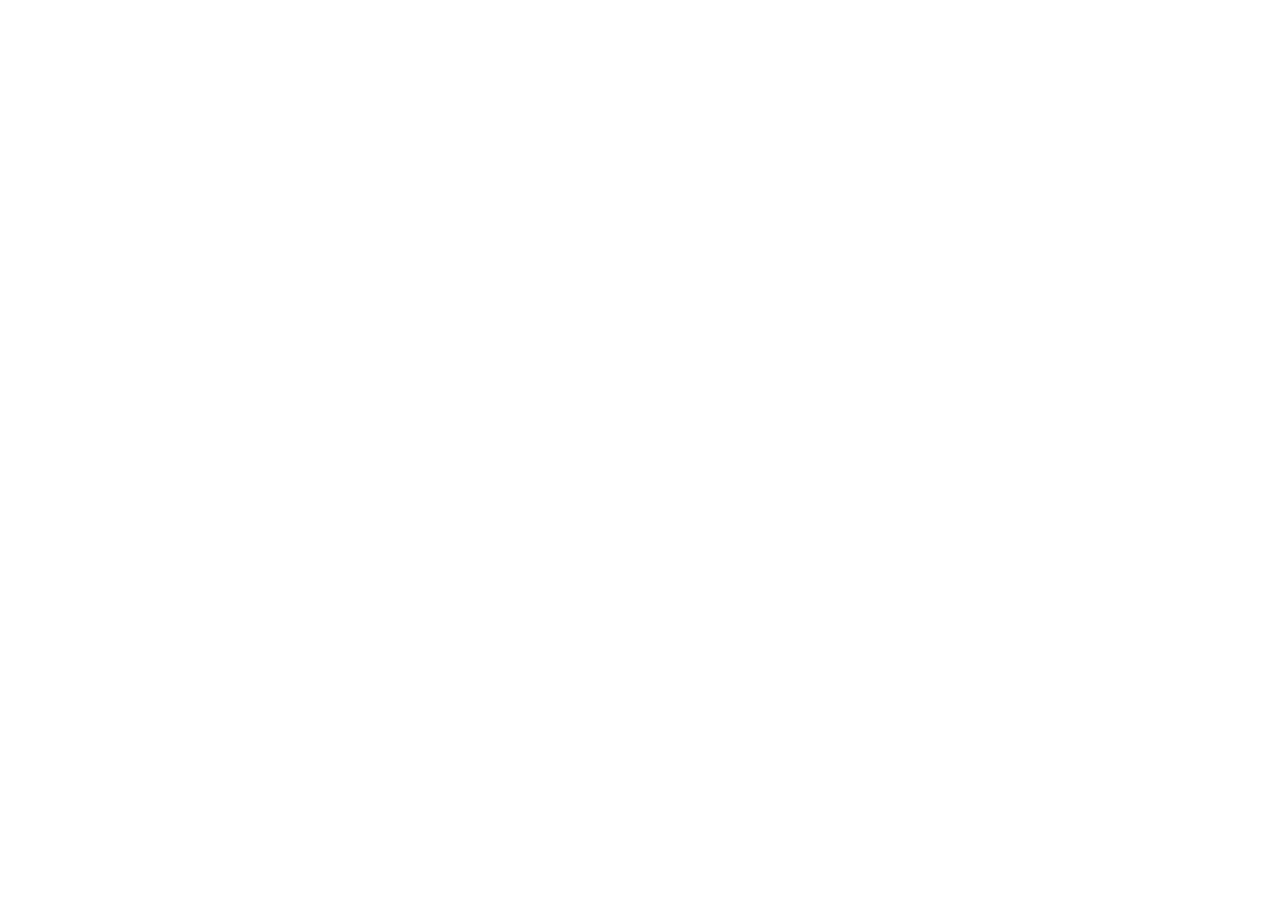
==== commit ee5e3234: "Fix public BETA asset paths" ====
--- a/index.html
+++ b/index.html
@@ -4,8 +4,8 @@
     <meta charset="UTF-8" />
     <meta name="viewport" content="width=device-width, initial-scale=1.0, viewport-fit=cover" />
     <link rel="icon" type="image/svg+xml" href="./favicon.svg" />
-    <link rel="manifest" href="/manifest.webmanifest" />
-    <link rel="apple-touch-icon" href="/icons/icon-192.png" />
+    <link rel="manifest" href="/dimetris-beta-demo/manifest.webmanifest" />
+    <link rel="apple-touch-icon" href="/dimetris-beta-demo/icons/icon-192.png" />
     <meta name="theme-color" content="#0284c7" />
     <meta name="mobile-web-app-capable" content="yes" />
     <link rel="preconnect" href="https://fonts.googleapis.com" />
@@ -17,9 +17,9 @@
     <meta name="apple-mobile-web-app-capable" content="yes" />
     <meta name="apple-mobile-web-app-title" content="QTO" />
     <title>Statybos kiekių surinkimas QTO</title>
-    <script type="module" crossorigin src="/assets/index-BLYd2rMu.js"></script>
-    <link rel="modulepreload" crossorigin href="/assets/xlsx-BojT3SgY.js">
-    <link rel="stylesheet" crossorigin href="/assets/index-BzZnzPOh.css">
+    <script type="module" crossorigin src="/dimetris-beta-demo/assets/index-CGMBGcEk.js"></script>
+    <link rel="modulepreload" crossorigin href="/dimetris-beta-demo/assets/xlsx-BojT3SgY.js">
+    <link rel="stylesheet" crossorigin href="/dimetris-beta-demo/assets/index-BzZnzPOh.css">
   </head>
   <body>
     <div id="root"></div>
